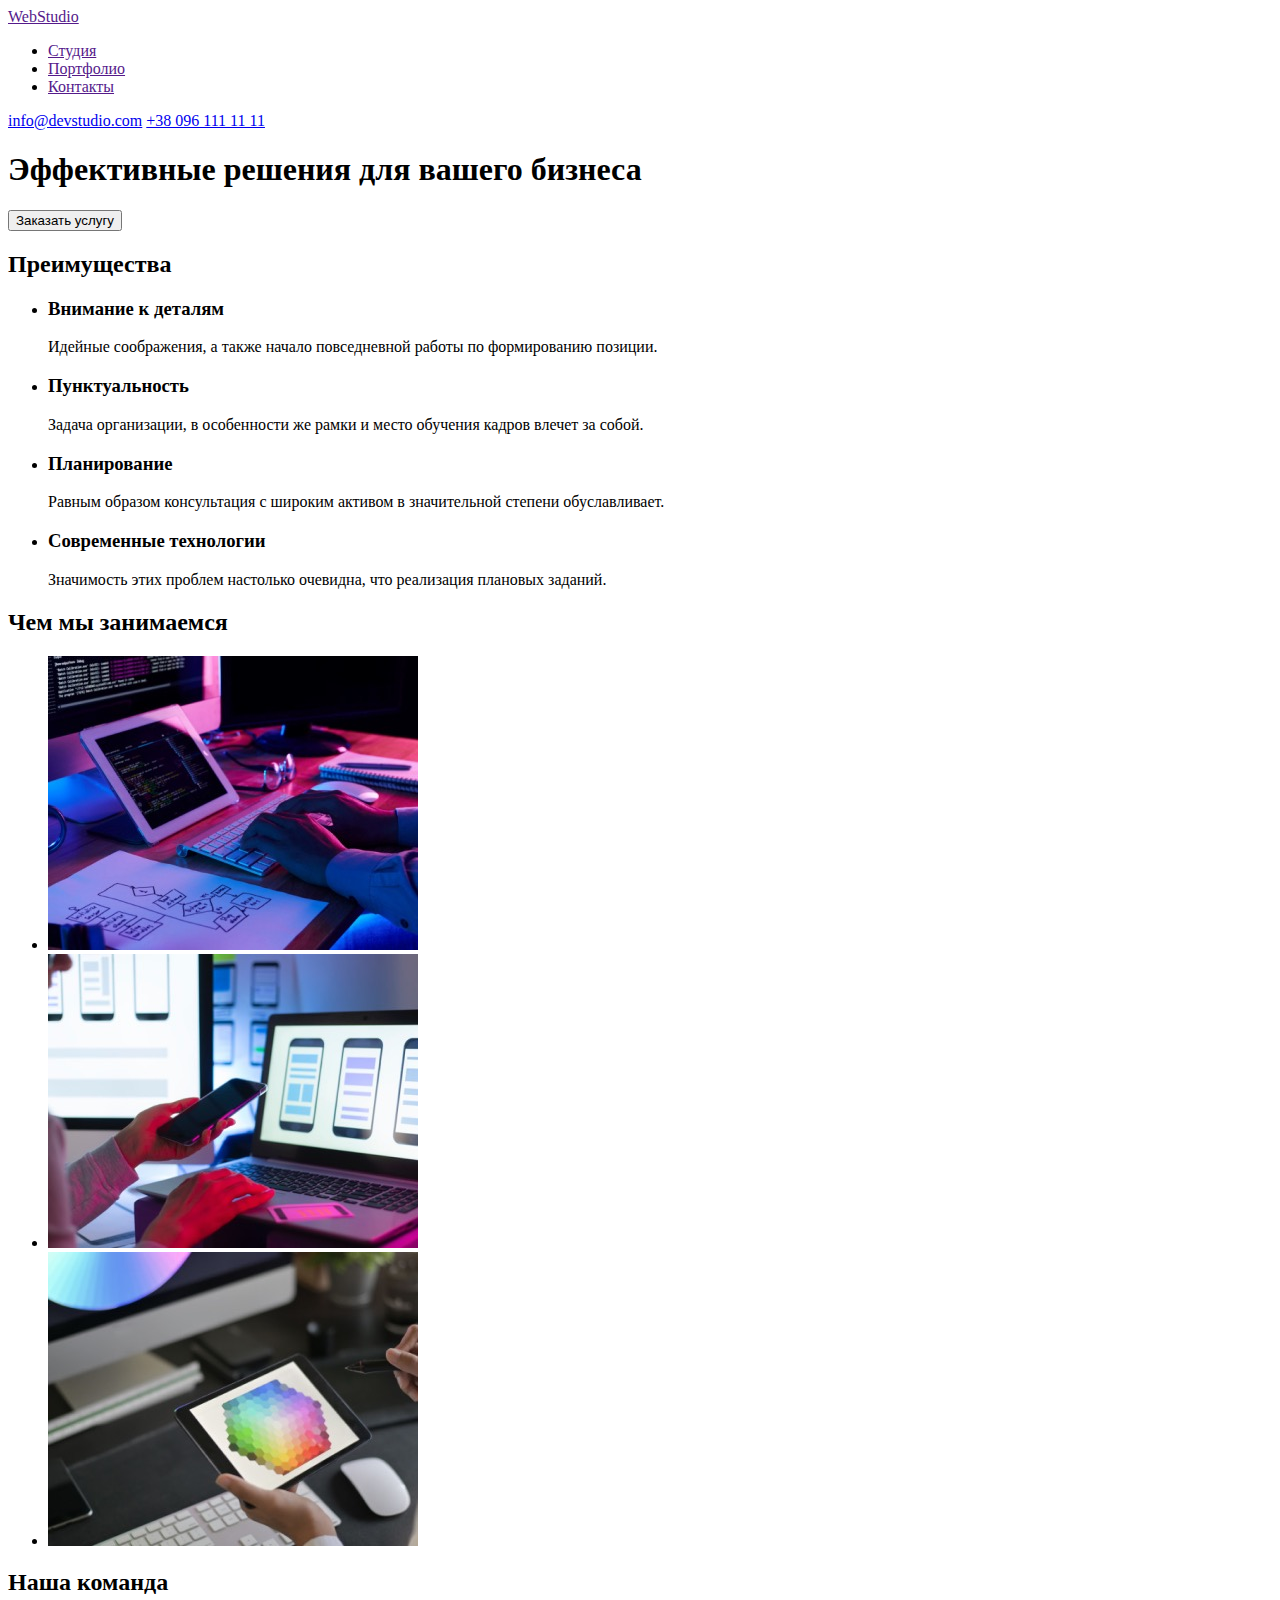
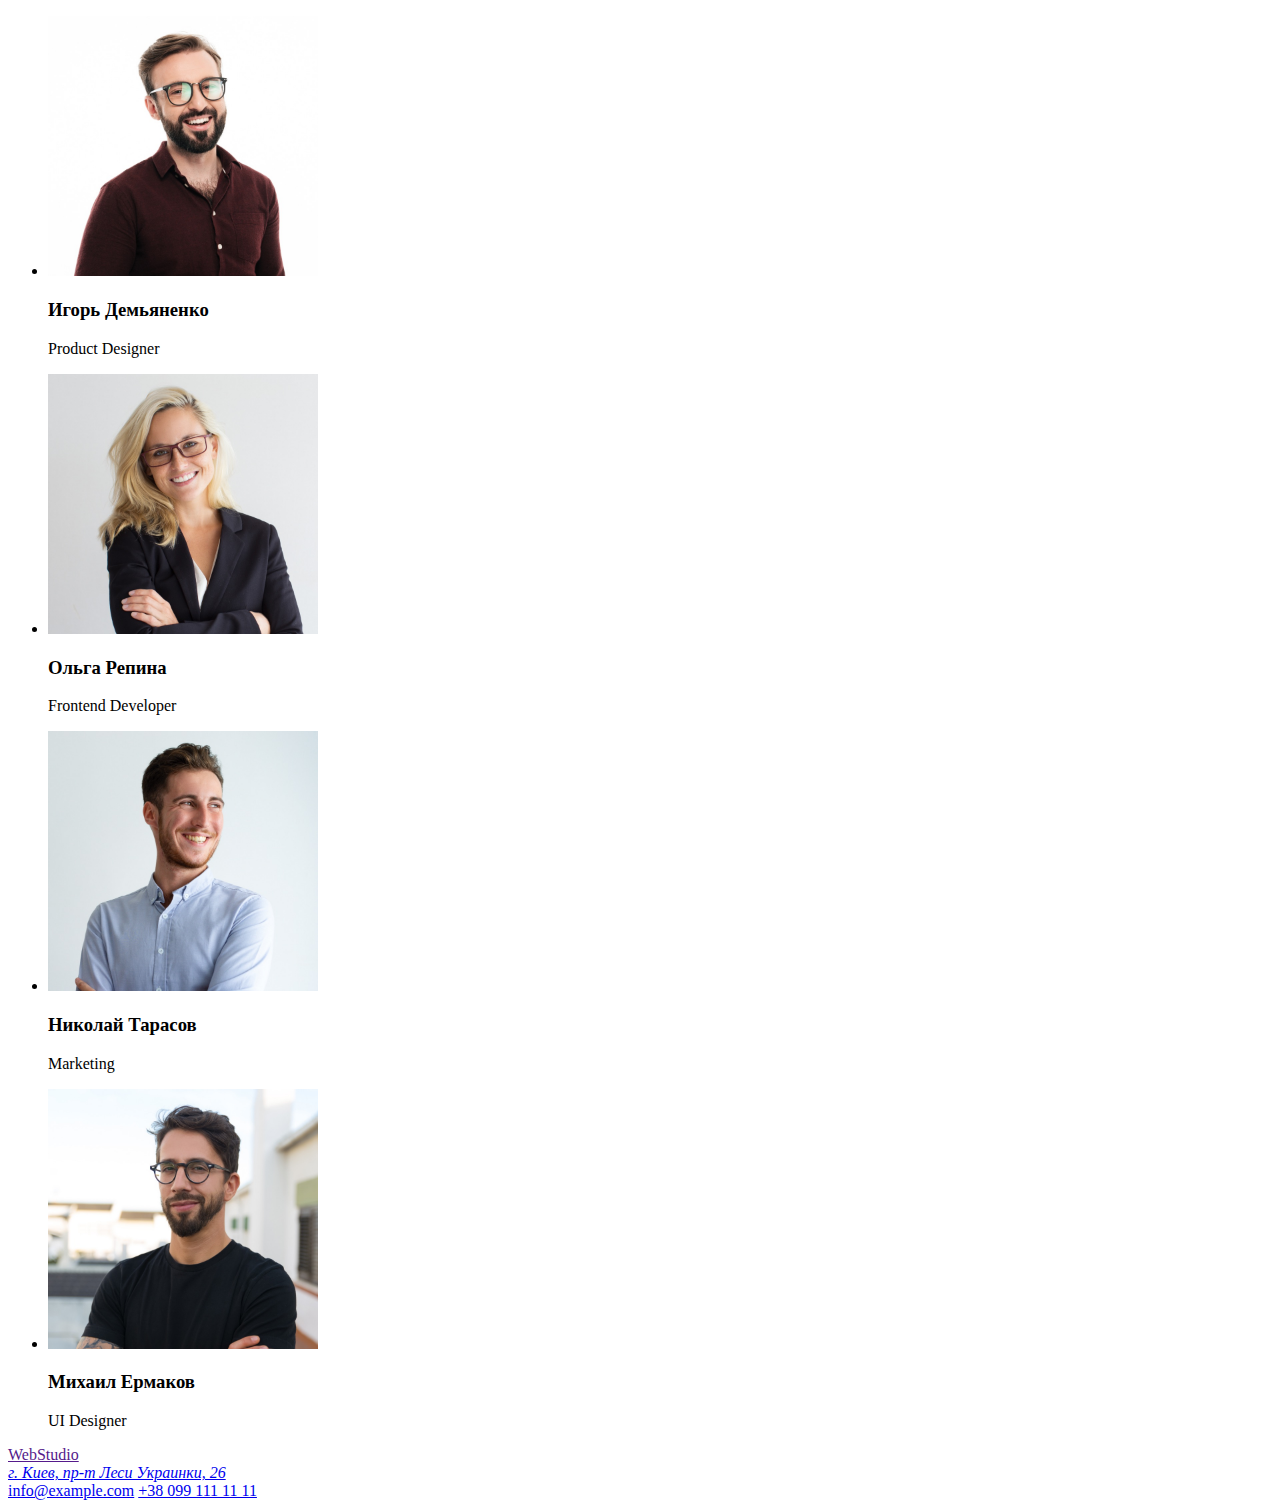
==== index.html @ b2649232 "start hw 2" ====
<!DOCTYPE html>
<html lang="ru">
<head>
    <meta charset="UTF-8">
    <meta http-equiv="X-UA-Compatible" content="IE=edge">
    <meta name="viewport" content="width=device-width, initial-scale=1.0">
    <title>WebStudio</title>
</head>

<body>
    <header>
        <nav>
            <a href="">WebStudio</a>
            <ul>
                <li><a href="">Студия</a></li>
                <li><a href="">Портфолио</a></li>
                <li><a href="">Контакты</a></li>
            </ul>
        </nav>
        <a href ="mailto:info@devstudio.com">info@devstudio.com</a>
        <a href="tel:+380961111111">+38 096 111 11 11</a>
    </header>
    <main>
        <section>
            <h1>Эффективные решения для вашего бизнеса</h1>
            <button type="button">Заказать услугу</button>
        </section>
        <section>
            <h2>Преимущества</h2>
        <ul>
            <li>
                <h3>Внимание к деталям</h3>
                <p>Идейные соображения, а также начало повседневной работы по формированию позиции.</p>
            </li>
            <li>
                <h3>Пунктуальность</h3>
                <p>Задача организации, в особенности же рамки и место обучения кадров влечет за собой.</p>
            </li>
            <li>
                <h3>Планирование</h3>
                <p>Равным образом консультация с широким активом в значительной степени обуславливает.</p>
            </li>
            <li>
                <h3>Современные технологии</h3>
                <p>Значимость этих проблем настолько очевидна, что реализация плановых заданий.</p>
            </li>
        </ul>
        </section>
        <section>
            <h2>Чем мы занимаемся</h2>
            <ul>
                <li>
                    <img src="./Img/Work/box1.jpg"
                    alt="Печать"
                    width="370"
                    />
                </li>
                <li>
                    <img
                    src="./Img/Work/box2.jpg"
                    alt="Аналитика"
                    width="370"
                    />
                </li>
                <li>
                    <img
                    src="./Img/Work/box3.jpg"
                    alt="Цвета"
                    width="370"
                    />
                </li>
            </ul>
        </section>
        <section>
            <h2>Наша команда</h2>
            <ul>
                <li>
                    <img
                        src="./Img/Team/img.jpg"
                        alt="Игорь Демьяненко"
                        width="270"
                    />
                    <h3>Игорь Демьяненко</h3>
                    <p>Product Designer</p>
                </li>
                <li>
                    <img
                        src="./Img/Team/img-1.jpg"
                        alt="Ольга Репина"
                        width="270"
                    />
                    <h3>Ольга Репина</h3>
                    <p>Frontend Developer</p>
                </li>
                <li>
                    <img
                        src="./Img/Team/img-2.jpg"
                        alt="Николай Тарасов"
                        width="270"
                    />
                    <h3>Николай Тарасов</h3>
                    <p>Marketing</p>
                </li>
                <li>
                    <img
                        src="./Img/Team/img-3.jpg"
                        alt="Михаил Ермаков"
                        width="270"
                    />
                    <h3>Михаил Ермаков</h3>
                    <p>UI Designer</p>
                </li>
            </ul>
        </section>
    </main>
    <footer>
            <a href="">WebStudio</a>
        <address>
            <a href="https://goo.gl/maps/NozThFSos2tHS6zk9">г. Киев, пр-т Леси Украинки, 26</a>
        </address>
            <a href="mailto:info@example.com">info@example.com</a>
            <a href="tel:+380991111111">+38 099 111 11 11</a>
    </footer>
</body>
</html>
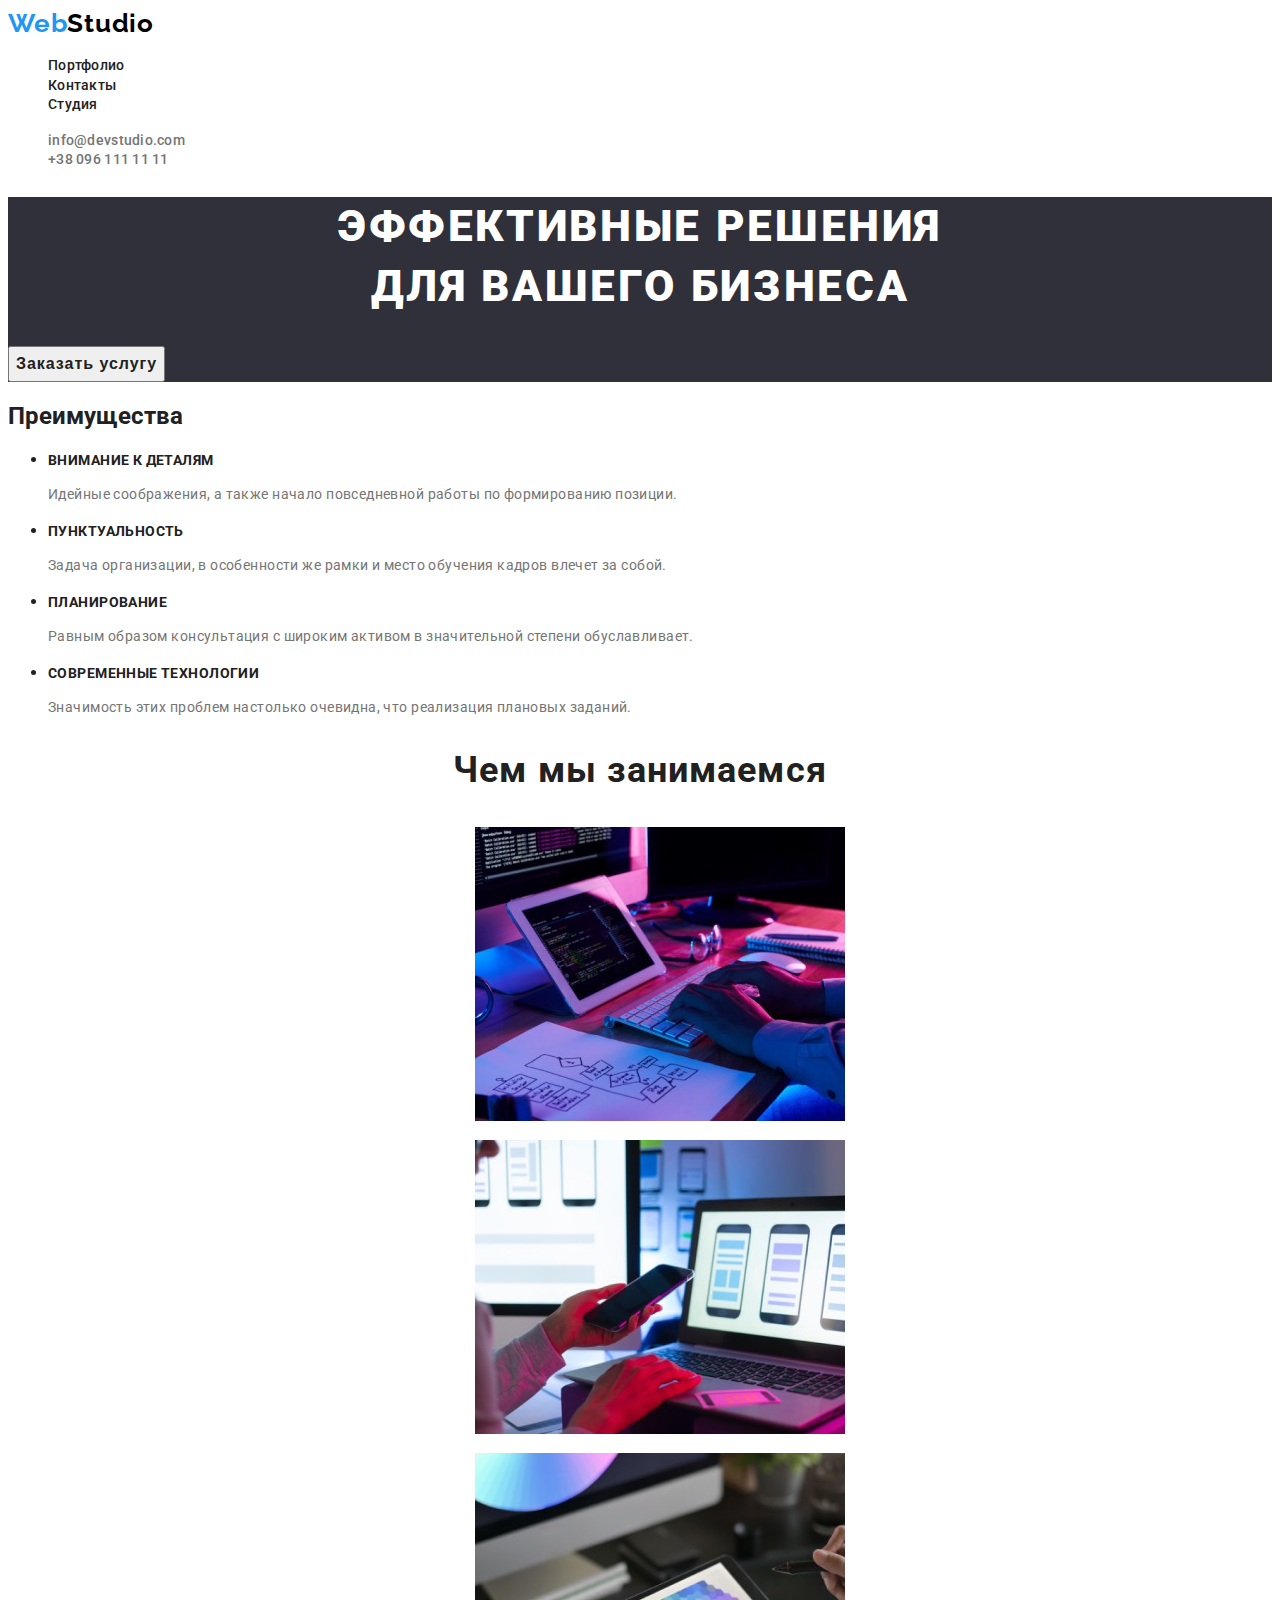
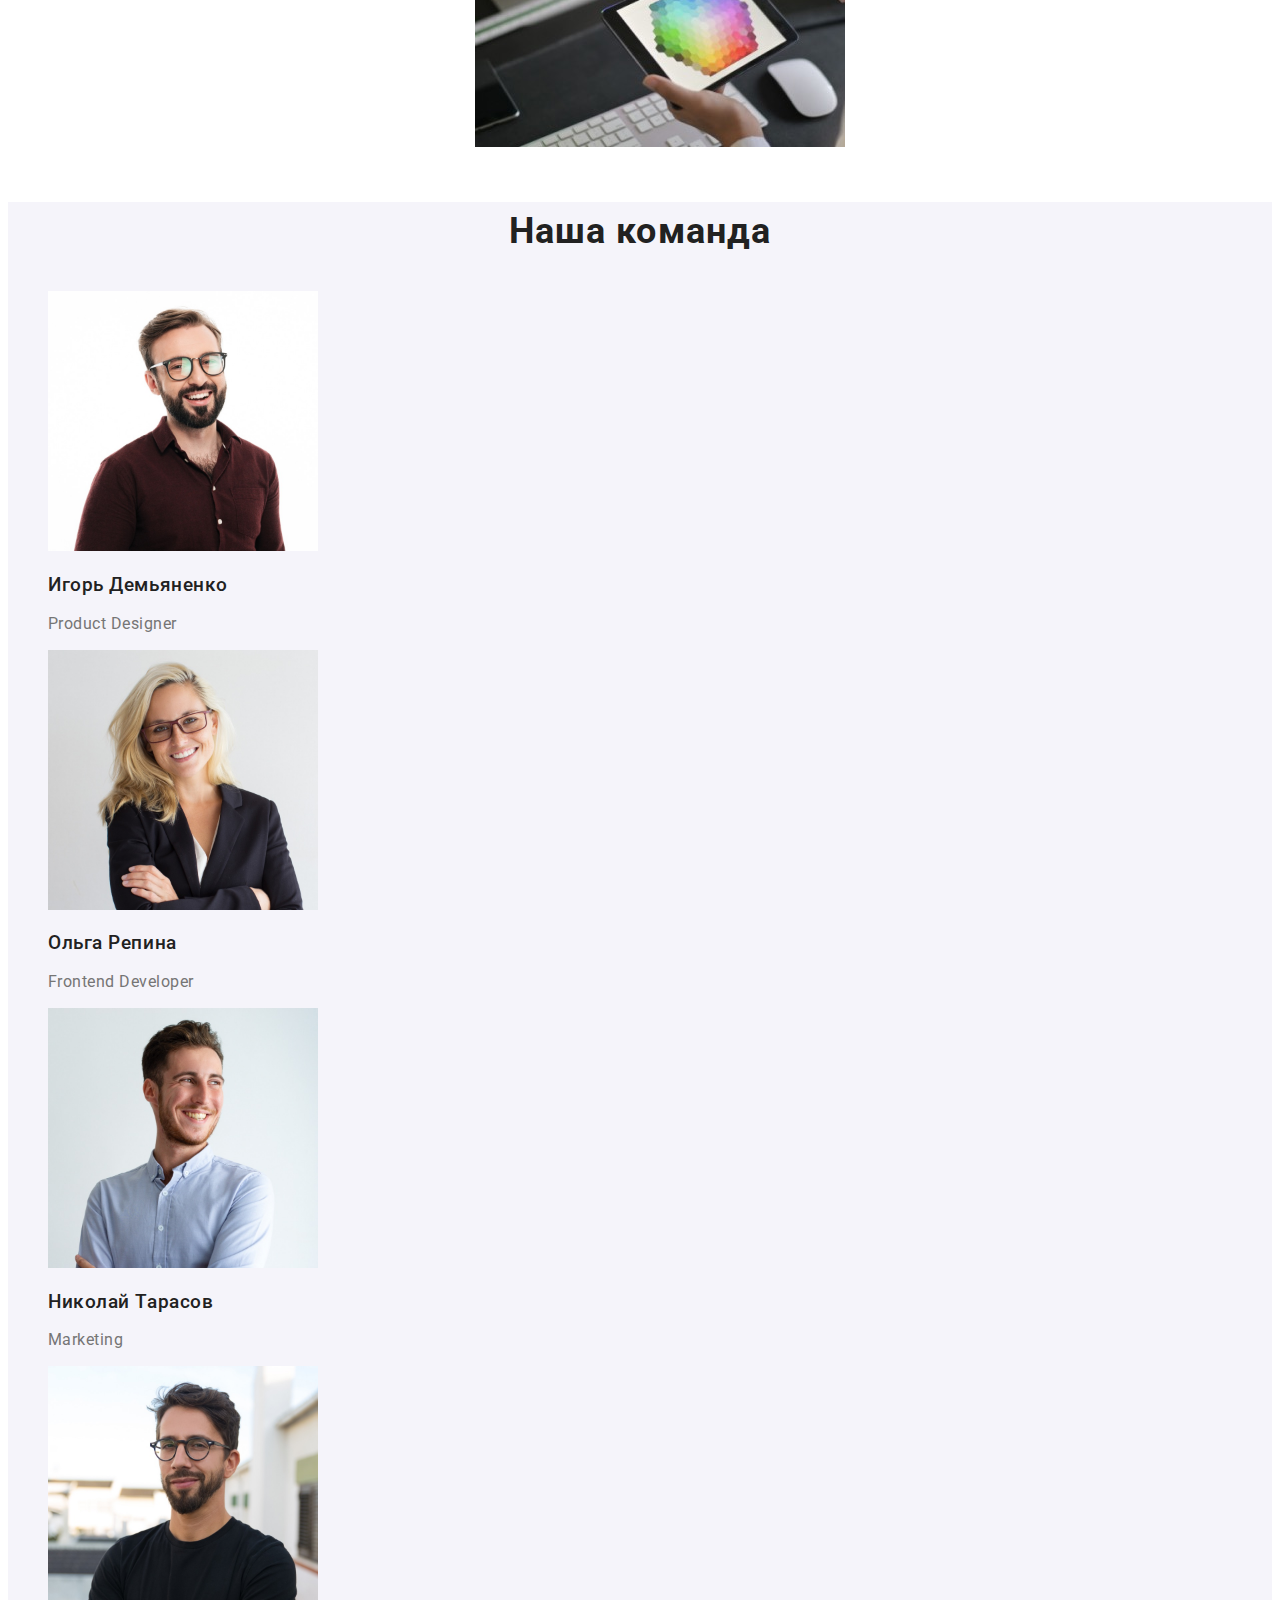
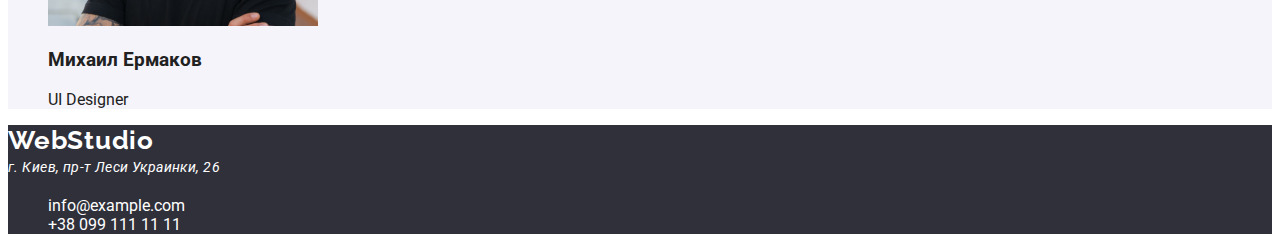
==== commit acdaaaf3: "portfolio" ====
--- a/index.html
+++ b/index.html
@@ -5,64 +5,69 @@
     <meta http-equiv="X-UA-Compatible" content="IE=edge">
     <meta name="viewport" content="width=device-width, initial-scale=1.0">
     <title>WebStudio</title>
+    <link rel="stylesheet" href="./css/style.css">
+    <link rel="preconnect" href="https://fonts.googleapis.com">
+    <link href="https://fonts.googleapis.com/css2?family=Raleway:wght@700&family=Roboto:wght@400;500;700;900&display=swap" rel="stylesheet">
 </head>
 
 <body>
-    <header>
-        <nav>
-            <a href="">WebStudio</a>
-            <ul>
-                <li><a href="">Студия</a></li>
-                <li><a href="">Портфолио</a></li>
-                <li><a href="">Контакты</a></li>
+    <header class="header">
+        <nav class="header-nav">
+            <a class="header-logo link" href="index.html"><span class="accent-logo">Web</span>Studio</a>
+            <ul class="header-list list">
+                <li><a href="portfolio.html" class="header-link link">Портфолио</a></li>
+                <li><a href="" class="header-link link">Контакты</a></li>
+                <li><a href="" class="header-link link">Студия</a></li>
             </ul>
         </nav>
-        <a href ="mailto:info@devstudio.com">info@devstudio.com</a>
-        <a href="tel:+380961111111">+38 096 111 11 11</a>
+        <ul class="header-contact-list list">
+            <li><a class="header-contact-item link" href ="mailto:info@devstudio.com">info@devstudio.com</a></li>
+            <li><a class="header-contact-item link" href="tel:+380961111111">+38 096 111 11 11</a></li>
+        </ul>
     </header>
     <main>
-        <section>
-            <h1>Эффективные решения для вашего бизнеса</h1>
-            <button type="button">Заказать услугу</button>
+        <section class="hero">
+            <h1 class="hero-title">Эффективные решения <br> для вашего бизнеса</h1>
+            <button class="hero-button" type="button">Заказать услугу</button>
         </section>
-        <section>
-            <h2>Преимущества</h2>
-        <ul>
-            <li>
-                <h3>Внимание к деталям</h3>
-                <p>Идейные соображения, а также начало повседневной работы по формированию позиции.</p>
+        <section class="benefits">
+            <h2 class="benefits-title">Преимущества</h2>
+        <ul class="benefits-list">
+            <li class="benefits-item">
+                <h3 class="benefits-item-title">Внимание к деталям</h3>
+                <p class="benefits-item-text">Идейные соображения, а также начало повседневной работы по формированию позиции.</p>
             </li>
-            <li>
-                <h3>Пунктуальность</h3>
-                <p>Задача организации, в особенности же рамки и место обучения кадров влечет за собой.</p>
+            <li class="benefits-item">
+                <h3 class="benefits-item-title">Пунктуальность</h3>
+                <p class="benefits-item-text">Задача организации, в особенности же рамки и место обучения кадров влечет за собой.</p>
             </li>
-            <li>
-                <h3>Планирование</h3>
-                <p>Равным образом консультация с широким активом в значительной степени обуславливает.</p>
+            <li class="benefits-item">
+                <h3 class="benefits-item-title">Планирование</h3>
+                <p class="benefits-item-text">Равным образом консультация с широким активом в значительной степени обуславливает.</p>
             </li>
-            <li>
-                <h3>Современные технологии</h3>
-                <p>Значимость этих проблем настолько очевидна, что реализация плановых заданий.</p>
+            <li class="benefits-item">
+                <h3 class="benefits-item-title">Современные технологии</h3>
+                <p class="benefits-item-text">Значимость этих проблем настолько очевидна, что реализация плановых заданий.</p>
             </li>
         </ul>
         </section>
-        <section>
-            <h2>Чем мы занимаемся</h2>
-            <ul>
-                <li>
+        <section class="activity">
+            <h2 class="activity-title">Чем мы занимаемся</h2>
+            <ul class="activity-list">
+                <li class="activity-item list">
                     <img src="./Img/Work/box1.jpg"
                     alt="Печать"
                     width="370"
                     />
                 </li>
-                <li>
+                <li class="activity-item list">
                     <img
                     src="./Img/Work/box2.jpg"
                     alt="Аналитика"
                     width="370"
                     />
                 </li>
-                <li>
+                <li  class="activity-item list">
                     <img
                     src="./Img/Work/box3.jpg"
                     alt="Цвета"
@@ -71,37 +76,37 @@
                 </li>
             </ul>
         </section>
-        <section>
-            <h2>Наша команда</h2>
-            <ul>
-                <li>
+        <section class="team">
+            <h2 class="team-title">Наша команда</h2>
+            <ul class="team-list list">
+                <li class="team-list-item">
                     <img
                         src="./Img/Team/img.jpg"
                         alt="Игорь Демьяненко"
                         width="270"
                     />
-                    <h3>Игорь Демьяненко</h3>
-                    <p>Product Designer</p>
+                    <h3 class="team-item-title">Игорь Демьяненко</h3>
+                    <p class="team-item-text">Product Designer</p>
                 </li>
-                <li>
+                <li class="team-list-item">
                     <img
                         src="./Img/Team/img-1.jpg"
                         alt="Ольга Репина"
                         width="270"
                     />
-                    <h3>Ольга Репина</h3>
-                    <p>Frontend Developer</p>
+                    <h3 class="team-item-title">Ольга Репина</h3>
+                    <p class="team-item-text">Frontend Developer</p>
                 </li>
-                <li>
+                <li class="team-list-item">
                     <img
                         src="./Img/Team/img-2.jpg"
                         alt="Николай Тарасов"
                         width="270"
                     />
-                    <h3>Николай Тарасов</h3>
-                    <p>Marketing</p>
+                    <h3 class="team-item-title">Николай Тарасов</h3>
+                    <p class="team-item-text">Marketing</p>
                 </li>
-                <li>
+                <li class="team-list-item">
                     <img
                         src="./Img/Team/img-3.jpg"
                         alt="Михаил Ермаков"
@@ -113,13 +118,19 @@
             </ul>
         </section>
     </main>
-    <footer>
-            <a href="">WebStudio</a>
+    <footer class="footer">
+            <a class="footer-logo link" href="index.html">WebStudio</a>
         <address>
-            <a href="https://goo.gl/maps/NozThFSos2tHS6zk9">г. Киев, пр-т Леси Украинки, 26</a>
+            <a class="footer-address link" href="https://goo.gl/maps/NozThFSos2tHS6zk9">г. Киев, пр-т Леси Украинки, 26</a>
         </address>
-            <a href="mailto:info@example.com">info@example.com</a>
-            <a href="tel:+380991111111">+38 099 111 11 11</a>
+        <ul>
+            <li class="list">
+                <a class="footer-contacts link" href="mailto:info@example.com">info@example.com</a>
+            </li>
+            <li class="list">
+            <a class="footer-contacts link" href="tel:+380991111111">+38 099 111 11 11</a>
+            </li>
+        </ul>
     </footer>
 </body>
 </html>--- a/css/style.css
+++ b/css/style.css
@@ -0,0 +1,248 @@
+:root {
+    --logo-text-header-color: #000000;
+    --logo-text-footer-color: #ffffff;
+    --nav-color: #212121;
+    --button-text-color-fist: #ffffff;
+    --button-text-color-second: #212121;
+    --main-title-color: #ffffff;
+    --second-title-color: #212121;
+    --first-text-color: #212121;
+    --second-text-color: #757575;
+    --header-contact-color: #757575;
+    --accent-color: #2196F3;
+    --background-first-color: #2F303A;
+    --background-second-color: #F5F4FA;
+    --third-text-color: #212121;
+    --fourth-text-color: #757575;
+}
+
+body {
+    font-family: "Roboto", sans-serif;
+    color: var(--first-text-color);
+}
+
+/* ___________универсальные_____________ */
+
+.list {
+    list-style: none ;
+}
+
+
+.link {
+    text-decoration: none;
+}
+
+/* ___________хедер_____________ */
+
+.header-logo {
+    font-family: "Raleway", sans-serif;
+    font-style: normal;
+    font-weight: bold;
+    font-size: 26px;
+    line-height: 1.19;
+    letter-spacing: 0.03em;
+    color: var(--logo-text-header-color);
+}
+
+.accent-logo {
+    color: var(--accent-color);
+}
+
+.header-link {
+    font-weight: 500;
+    font-size: 14px;
+    line-height: 1.33;
+    letter-spacing: 0.02em;
+
+    color: var(--nav-color)
+}
+.header-link:hover {
+    color: var(--accent-color);
+}
+.header-link:focus {
+    color: var(--accent-color);
+}
+
+.header-contact-item {
+    font-weight: 500;
+    font-size: 14px;
+    line-height: 1.14;
+    letter-spacing: 0.02em;
+    color: var(--header-contact-color)
+}
+.header-contact-item:hover {
+    color: var(--accent-color);
+}
+.header-contact-item:focus {
+    color: var(--accent-color);
+}
+
+/* ___________hero_____________ */
+
+.hero {
+    background-color: var(--background-first-color);
+}
+
+.hero-title {
+    font-weight: 900;
+    font-size: 44px;
+    line-height: 1.36;
+
+    text-align: center;
+    letter-spacing: 0.06em;
+    text-transform: uppercase;
+    color: var(--main-title-color);
+}
+
+.hero-button {
+    cursor: pointer;
+    font-weight: bold;
+    font-size: 16px;
+    line-height: 1.87;
+
+    display: flex;
+    align-items: center;
+    text-align: center;
+    letter-spacing: 0.06em;
+    color: var(--button-text-color);
+}
+
+/* ___________деятельность_____________ */
+
+.benefits-item-title {
+    font-weight: bold;
+    font-size: 14px;
+    line-height: 1.14;
+    letter-spacing: 0.03em;
+    text-transform: uppercase;
+    color: var(--first-text-color);
+}
+
+.benefits-item-text {
+    font-size: 14px;
+    line-height: 1.71;
+
+    letter-spacing: 0.03em;
+    color: var(--second-text-color);
+}
+
+/* ___________чем мы занимаемся_____________ */
+
+.activity {
+    font-weight: bold;
+    font-size: 36px;
+    line-height: 1.66;
+    text-align: center;
+    letter-spacing: 0.03em;
+    color: var(--second-title-color);
+}
+
+.activity-title {
+    font-weight: bold;
+    font-size: 36px;
+    line-height: 1.16;
+    text-align: center;
+    letter-spacing: 0.03em;
+    color: var(--second-title-color);
+}
+/* ___________team_____________ */
+
+.team {
+    background-color: var(--background-second-color);
+}
+
+.team-title {
+    font-weight: bold;
+    font-size: 36px;
+    line-height: 1.66;
+    text-align: center;
+    letter-spacing: 0.03em;
+}
+
+.team-item-title {
+    font-weight: 500;
+    font-size: 16;
+    line-height: 1.18;
+    letter-spacing: 0.03em;
+    color: var(--third-text-color);
+}
+
+.team-item-text {
+    font-size: 16px;
+    line-height: 1.18;
+    letter-spacing: 0.03em;
+    color: var(--fourth-text-color);
+}
+
+/* ___________footer_____________ */
+.footer {
+    background-color: var(--background-first-color);
+}
+
+.footer-logo {
+    font-family: "Raleway", sans-serif;
+    font-style: normal;
+    font-weight: bold;
+    font-size: 26px;
+    line-height: 1.19;
+
+    letter-spacing: 0.03em;
+    color: var(--logo-text-footer-color);
+}
+
+.footer-address {
+    font-size: 14px;
+    line-height: 1.71;
+
+    letter-spacing: 0.03em;
+    color: var(--logo-text-footer-color);
+}
+
+.footer-contacts {
+    color: var(--logo-text-footer-color)
+}
+.footer-contacts:hover {
+    color: var(--accent-color);
+}
+.footer-contacts:focus {
+    color: var(--accent-color);
+}
+
+
+/* ___________PORTFOLIO_____________ */
+
+.project-button {
+    cursor: pointer;
+    font-weight: 500;
+    font-size: 16px;
+    line-height: 1.62;
+
+    text-align: center;
+    letter-spacing: 0.03em;
+    color: var(--button-text-color-second)
+}
+.project-button:hover {
+    color: var(--button-text-color-fist);
+}
+.project-button:focus {
+    color: var(--button-text-color-fist);
+}
+
+.results-item-title {
+    font-weight: bold;
+    font-size: 18px;
+    line-height: 2;
+
+    letter-spacing: 0.06em;
+    color: var(--first-text-color);
+}
+
+.results-item-text {
+    font-size: 16px;
+    line-height: 1.87;
+
+    letter-spacing: 0.03em;
+    color: var(--second-text-color);
+}
+
+
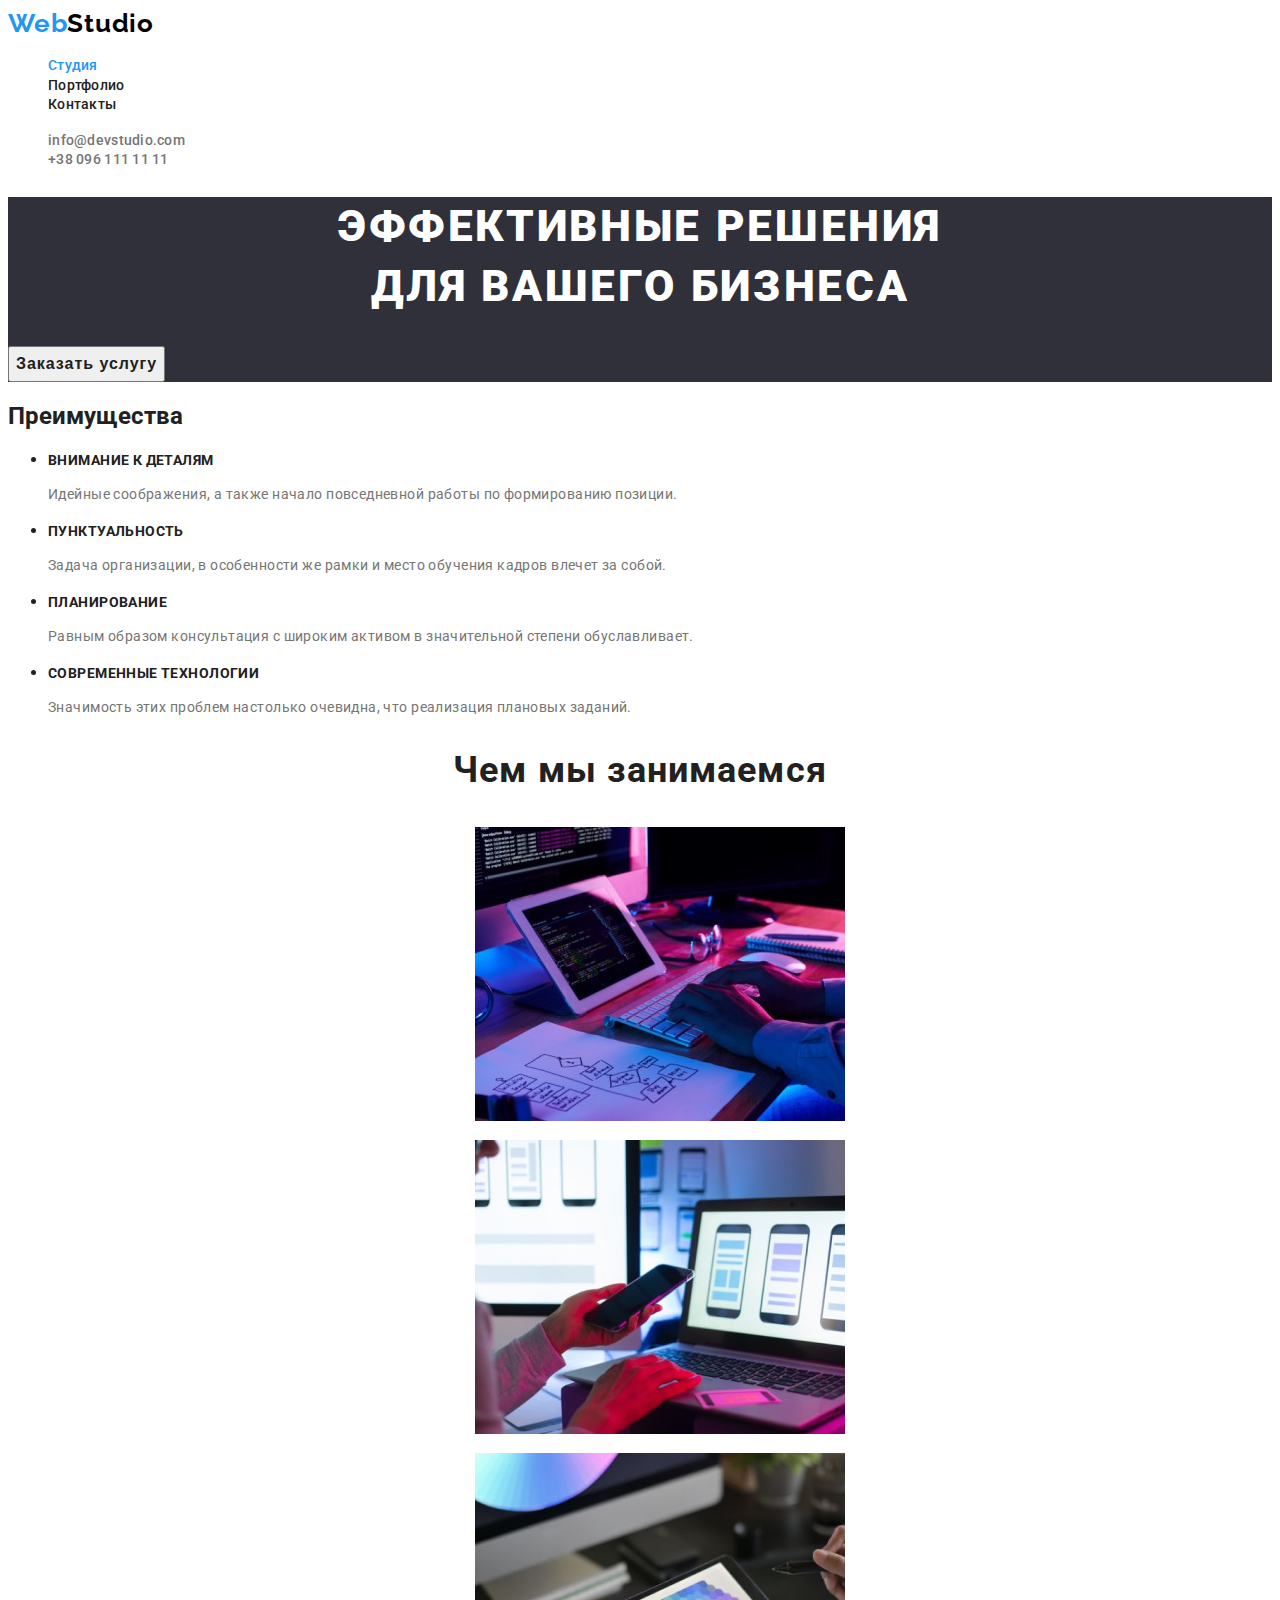
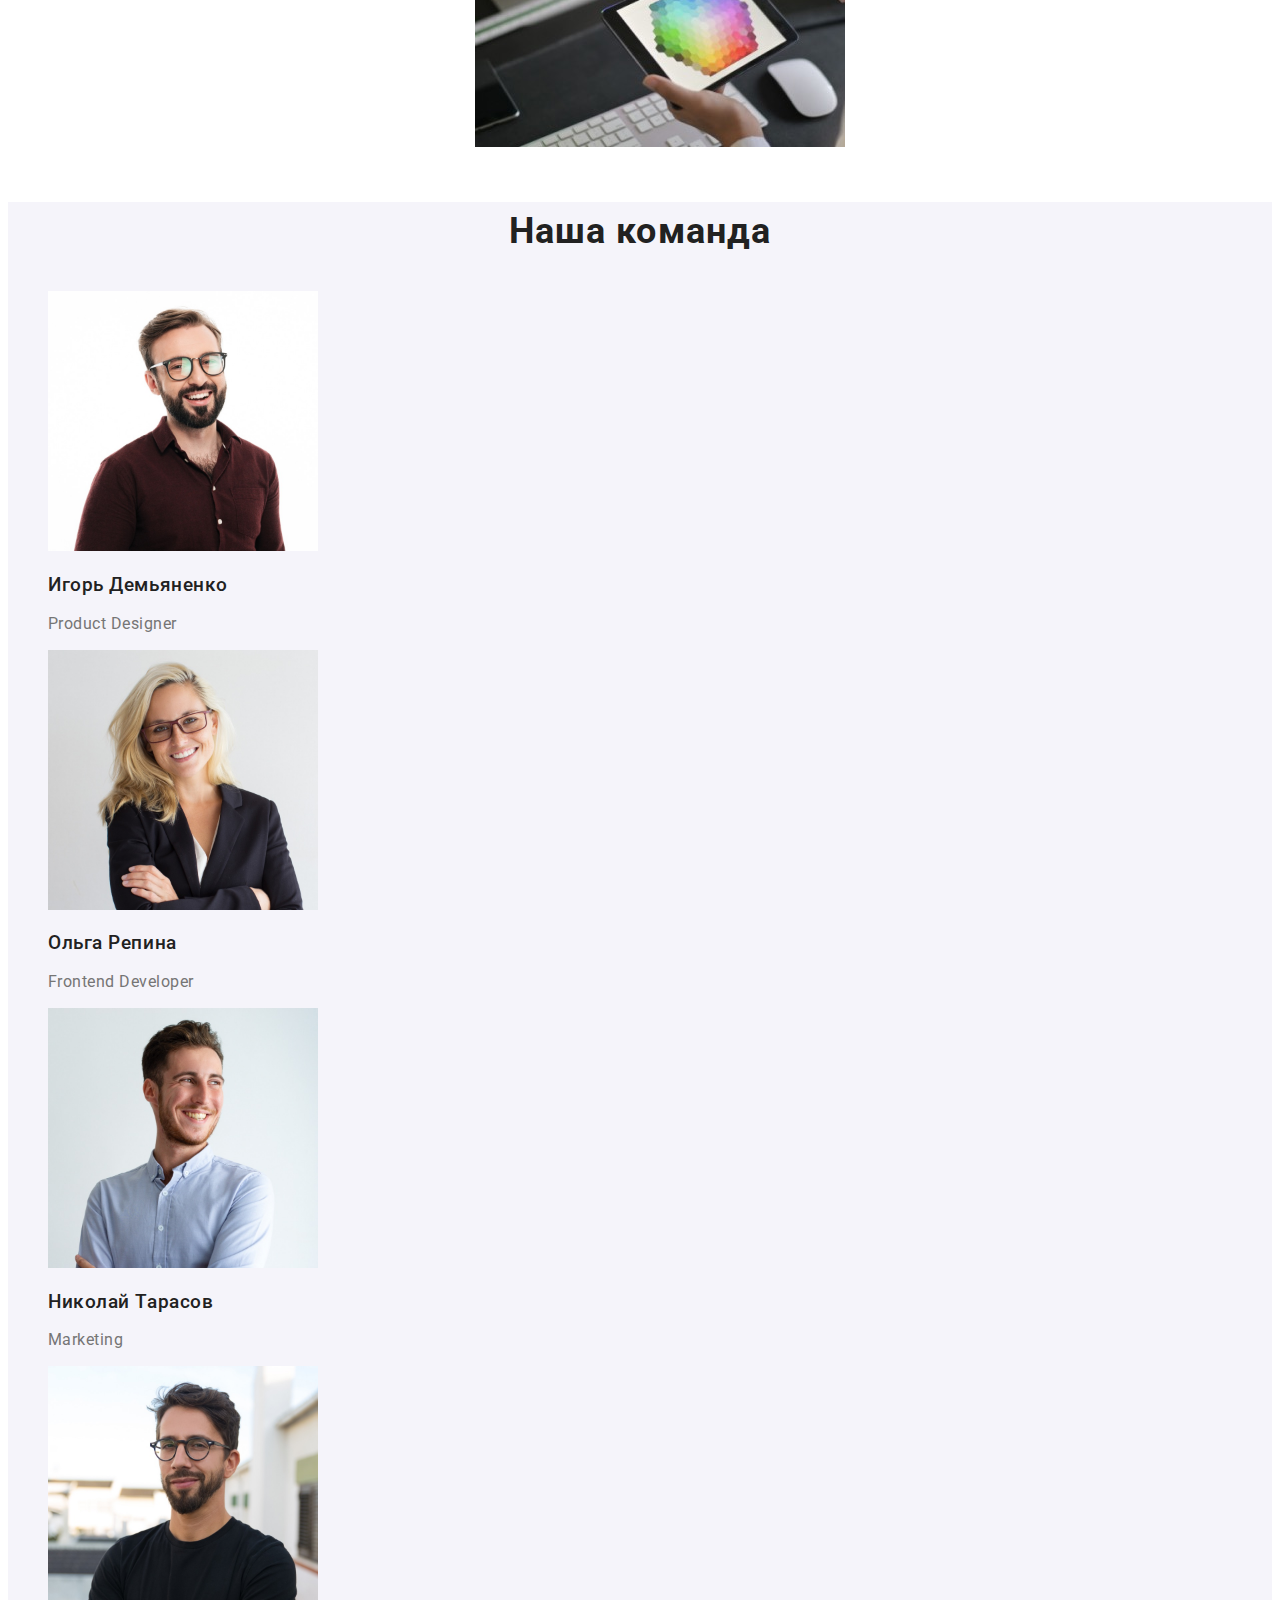
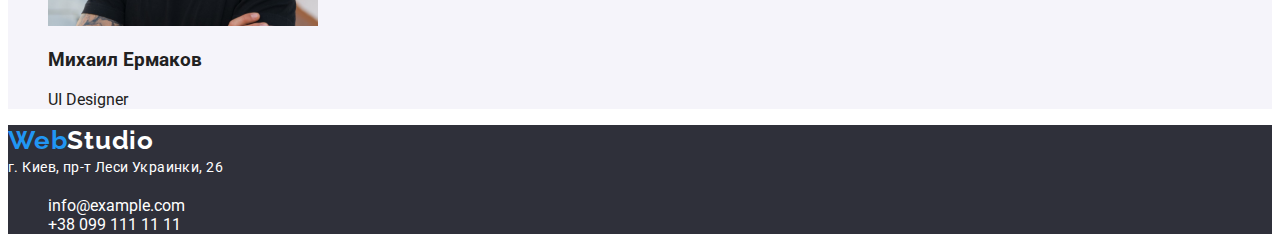
==== commit 4c742a51: "Коррекция хедера и футера" ====
--- a/index.html
+++ b/index.html
@@ -4,7 +4,7 @@
     <meta charset="UTF-8">
     <meta http-equiv="X-UA-Compatible" content="IE=edge">
     <meta name="viewport" content="width=device-width, initial-scale=1.0">
-    <title>WebStudio</title>
+    <title>Студия</title>
     <link rel="stylesheet" href="./css/style.css">
     <link rel="preconnect" href="https://fonts.googleapis.com">
     <link href="https://fonts.googleapis.com/css2?family=Raleway:wght@700&family=Roboto:wght@400;500;700;900&display=swap" rel="stylesheet">
@@ -15,9 +15,9 @@
         <nav class="header-nav">
             <a class="header-logo link" href="index.html"><span class="accent-logo">Web</span>Studio</a>
             <ul class="header-list list">
+                <li><a href="index.html" class="header-link current link">Студия</a></li>
                 <li><a href="portfolio.html" class="header-link link">Портфолио</a></li>
                 <li><a href="" class="header-link link">Контакты</a></li>
-                <li><a href="" class="header-link link">Студия</a></li>
             </ul>
         </nav>
         <ul class="header-contact-list list">
@@ -119,8 +119,8 @@
         </section>
     </main>
     <footer class="footer">
-            <a class="footer-logo link" href="index.html">WebStudio</a>
-        <address>
+            <a class="footer-logo link" href="index.html"><span class="accent-logo">Web</span>Studio</a>
+        <address class="address">
             <a class="footer-address link" href="https://goo.gl/maps/NozThFSos2tHS6zk9">г. Киев, пр-т Леси Украинки, 26</a>
         </address>
         <ul>
--- a/css/style.css
+++ b/css/style.css
@@ -48,12 +48,15 @@
     color: var(--accent-color);
 }
 
+.header-list .link.current {
+    color: var(--accent-color);
+}
+
 .header-link {
     font-weight: 500;
     font-size: 14px;
     line-height: 1.33;
     letter-spacing: 0.02em;
-
     color: var(--nav-color)
 }
 .header-link:hover {
@@ -245,4 +248,8 @@
     color: var(--second-text-color);
 }
 
-
+.address {
+    font-style: normal
+}
+
+
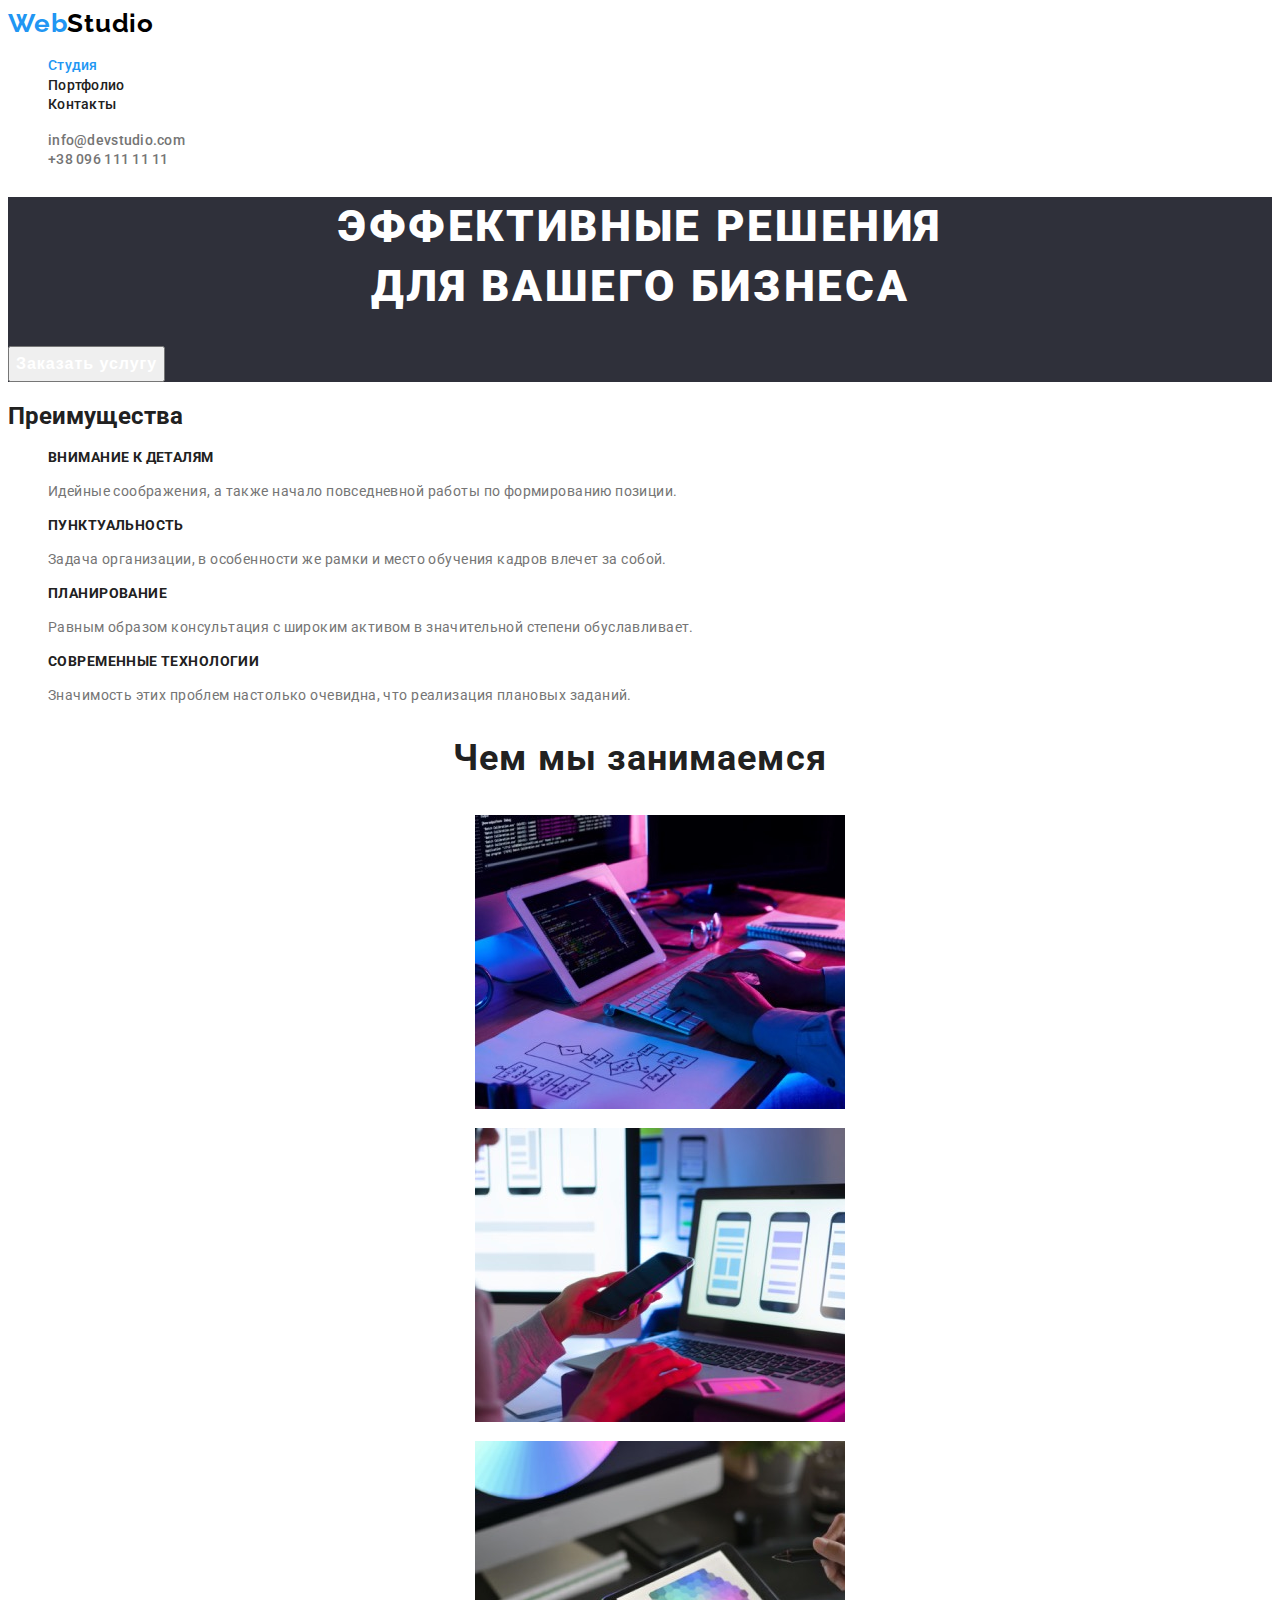
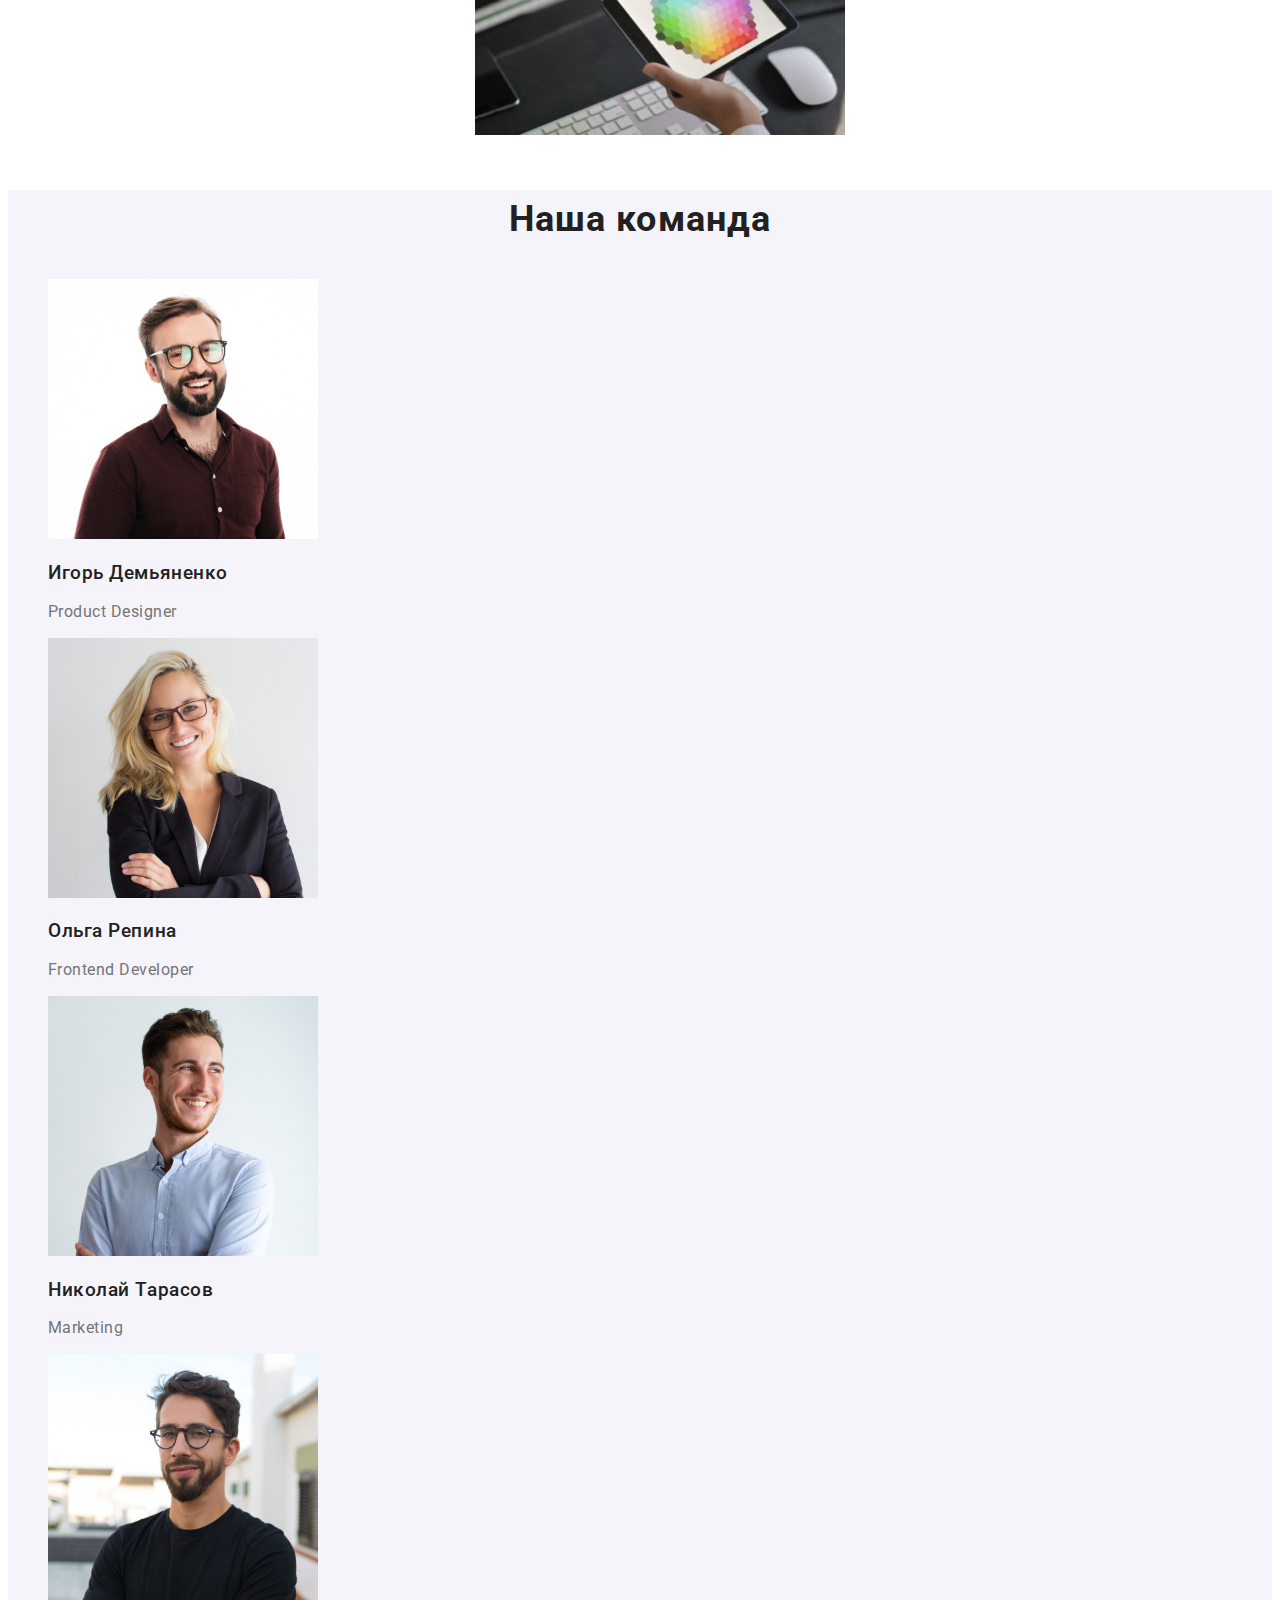
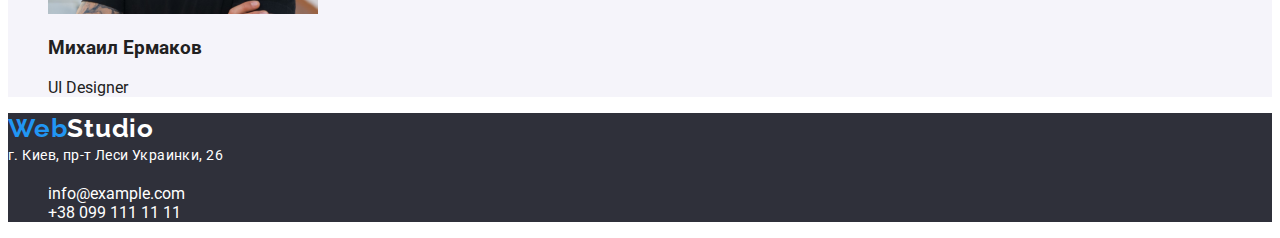
==== commit e28c8657: "смена bold на 700" ====
--- a/index.html
+++ b/index.html
@@ -32,7 +32,7 @@
         </section>
         <section class="benefits">
             <h2 class="benefits-title">Преимущества</h2>
-        <ul class="benefits-list">
+        <ul class="benefits-list list">
             <li class="benefits-item">
                 <h3 class="benefits-item-title">Внимание к деталям</h3>
                 <p class="benefits-item-text">Идейные соображения, а также начало повседневной работы по формированию позиции.</p>
--- a/css/style.css
+++ b/css/style.css
@@ -37,7 +37,7 @@
 .header-logo {
     font-family: "Raleway", sans-serif;
     font-style: normal;
-    font-weight: bold;
+    font-weight: 700;
     font-size: 26px;
     line-height: 1.19;
     letter-spacing: 0.03em;
@@ -99,7 +99,7 @@
 
 .hero-button {
     cursor: pointer;
-    font-weight: bold;
+    font-weight: 700;
     font-size: 16px;
     line-height: 1.87;
 
@@ -107,13 +107,13 @@
     align-items: center;
     text-align: center;
     letter-spacing: 0.06em;
-    color: var(--button-text-color);
+    color: var(--button-text-color-fist);
 }
 
 /* ___________деятельность_____________ */
 
 .benefits-item-title {
-    font-weight: bold;
+    font-weight: 700;
     font-size: 14px;
     line-height: 1.14;
     letter-spacing: 0.03em;
@@ -124,7 +124,6 @@
 .benefits-item-text {
     font-size: 14px;
     line-height: 1.71;
-
     letter-spacing: 0.03em;
     color: var(--second-text-color);
 }
@@ -132,7 +131,7 @@
 /* ___________чем мы занимаемся_____________ */
 
 .activity {
-    font-weight: bold;
+    font-weight: 700;
     font-size: 36px;
     line-height: 1.66;
     text-align: center;
@@ -141,7 +140,7 @@
 }
 
 .activity-title {
-    font-weight: bold;
+    font-weight: 700;
     font-size: 36px;
     line-height: 1.16;
     text-align: center;
@@ -155,7 +154,7 @@
 }
 
 .team-title {
-    font-weight: bold;
+    font-weight: 700;
     font-size: 36px;
     line-height: 1.66;
     text-align: center;
@@ -185,7 +184,7 @@
 .footer-logo {
     font-family: "Raleway", sans-serif;
     font-style: normal;
-    font-weight: bold;
+    font-weight: 700;
     font-size: 26px;
     line-height: 1.19;
 
@@ -232,7 +231,7 @@
 }
 
 .results-item-title {
-    font-weight: bold;
+    font-weight: 700;
     font-size: 18px;
     line-height: 2;
 
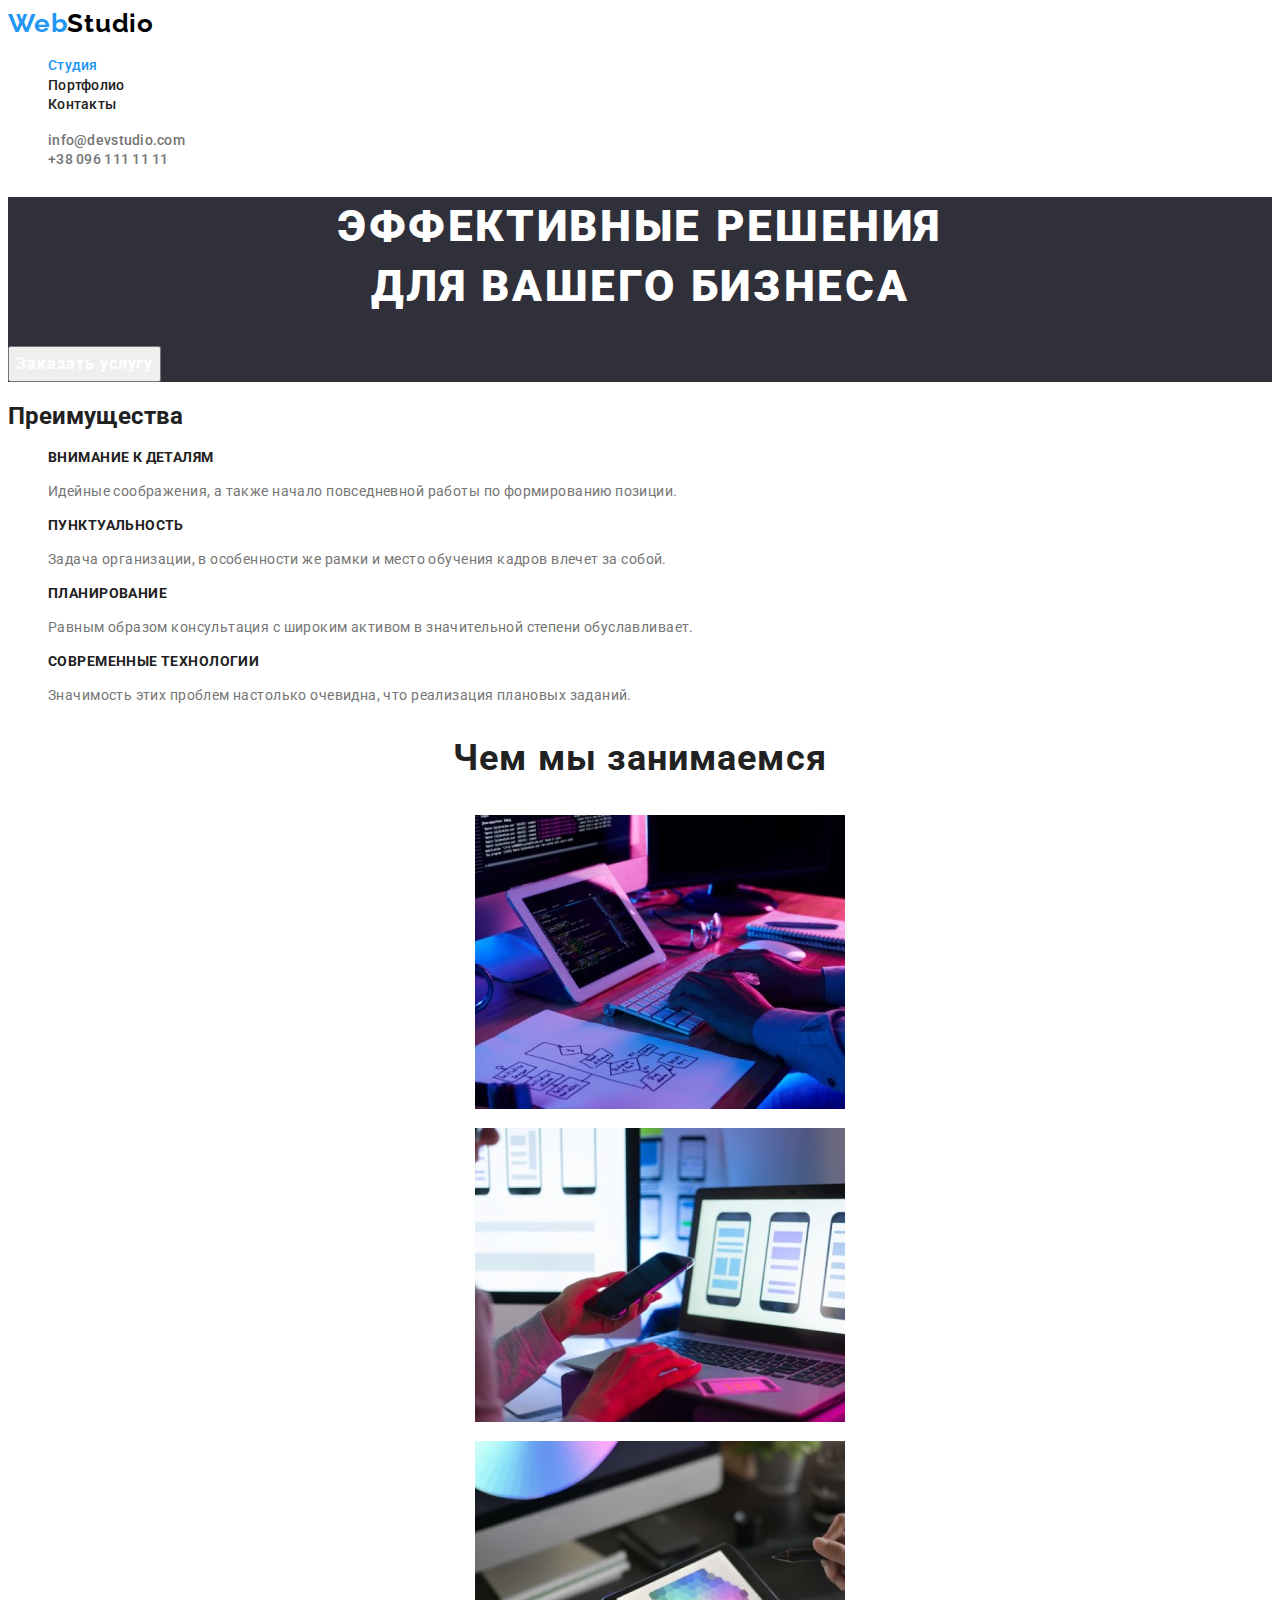
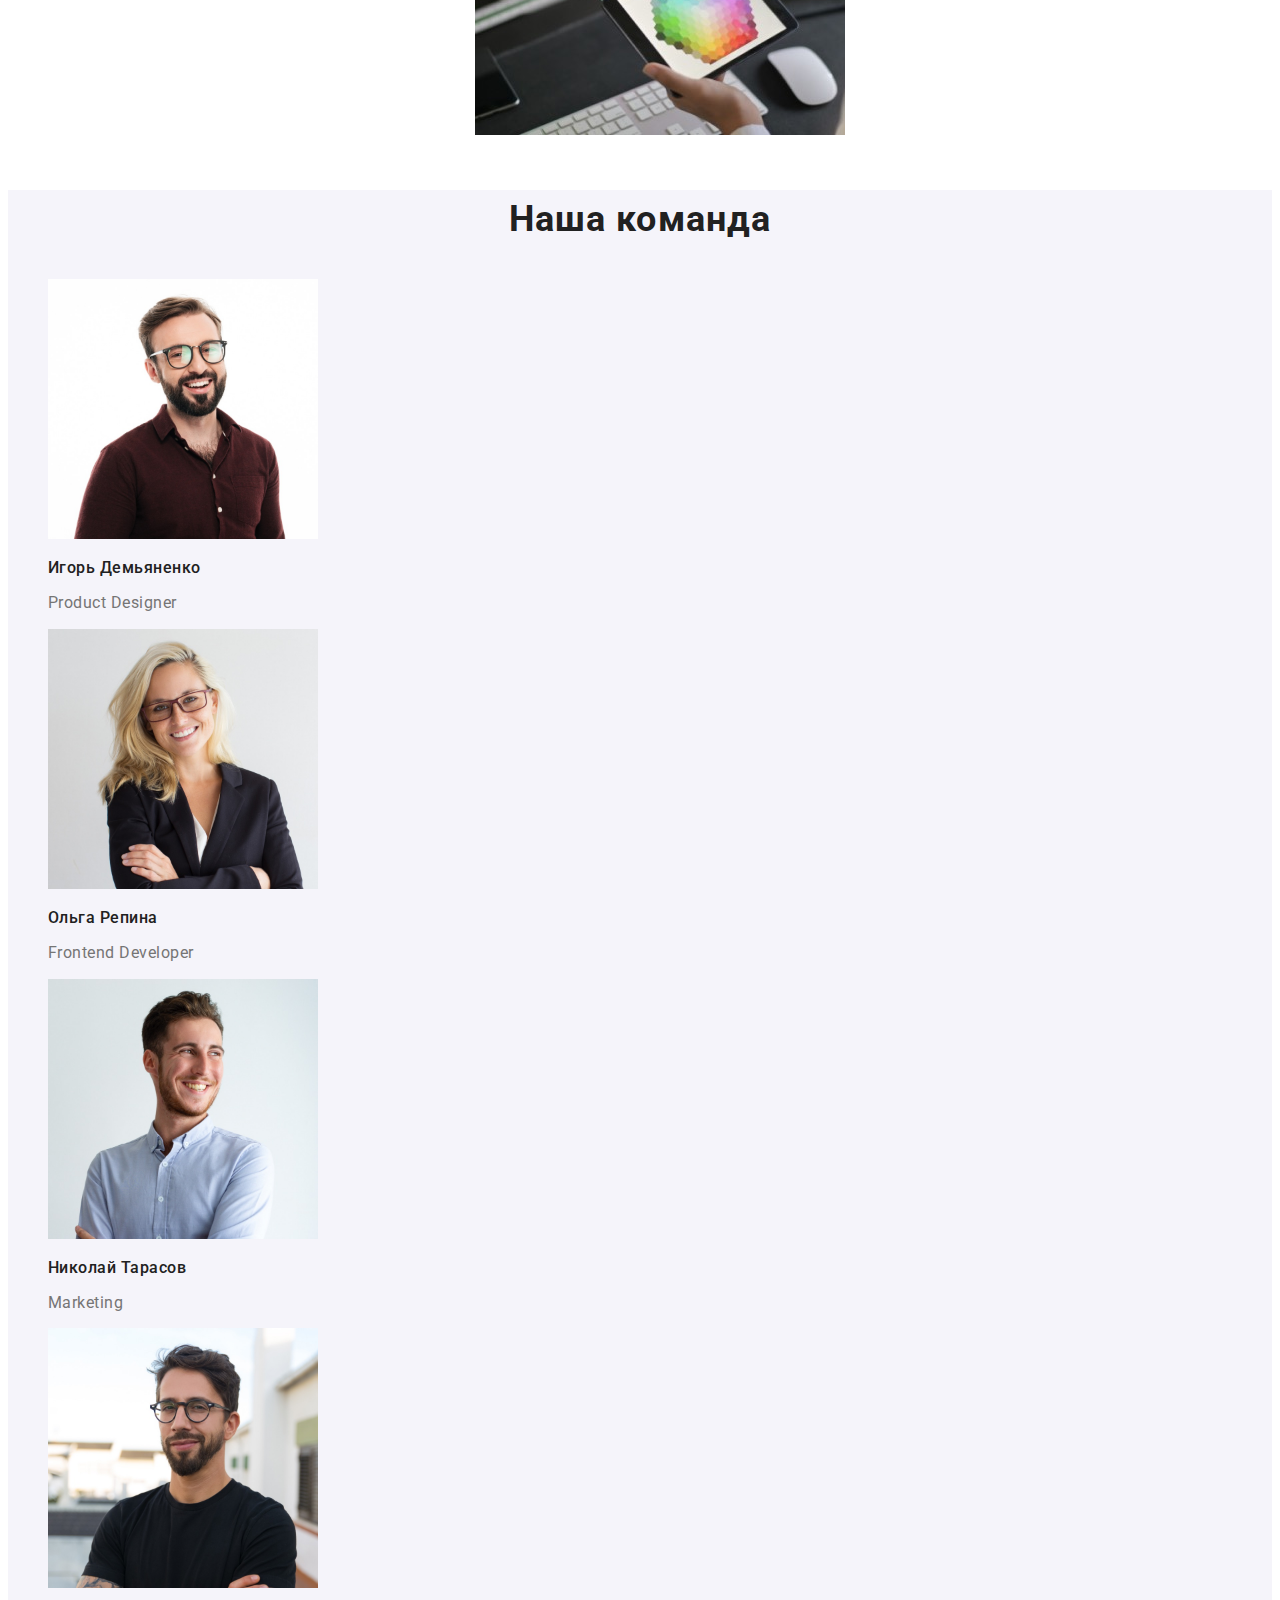
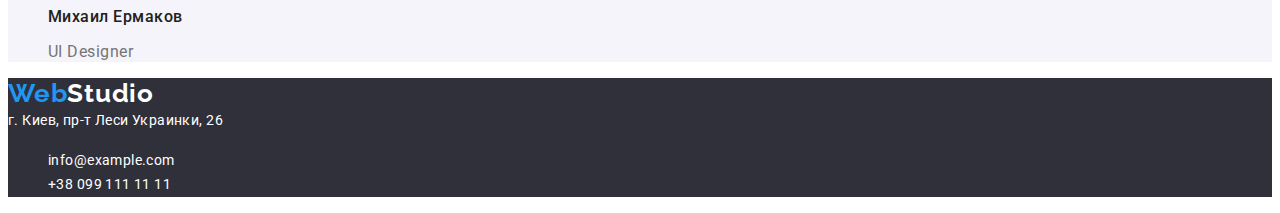
==== commit 6cb240b4: "правки" ====
--- a/index.html
+++ b/index.html
@@ -112,8 +112,8 @@
                         alt="Михаил Ермаков"
                         width="270"
                     />
-                    <h3>Михаил Ермаков</h3>
-                    <p>UI Designer</p>
+                    <h3 class="team-item-title">Михаил Ермаков</h3>
+                    <p class="team-item-text">UI Designer</p>
                 </li>
             </ul>
         </section>
--- a/css/style.css
+++ b/css/style.css
@@ -98,6 +98,8 @@
 }
 
 .hero-button {
+    font-family: "Roboto", sans-serif;
+    font-style: normal;
     cursor: pointer;
     font-weight: 700;
     font-size: 16px;
@@ -163,7 +165,7 @@
 
 .team-item-title {
     font-weight: 500;
-    font-size: 16;
+    font-size: 16px;
     line-height: 1.18;
     letter-spacing: 0.03em;
     color: var(--third-text-color);
@@ -201,6 +203,13 @@
 }
 
 .footer-contacts {
+    /* <!--------ВОТ ТУТ-----------> */
+    
+    font-weight: normal;
+    font-size: 14px;
+    line-height: 1.71;
+
+letter-spacing: 0.03em;
     color: var(--logo-text-footer-color)
 }
 .footer-contacts:hover {
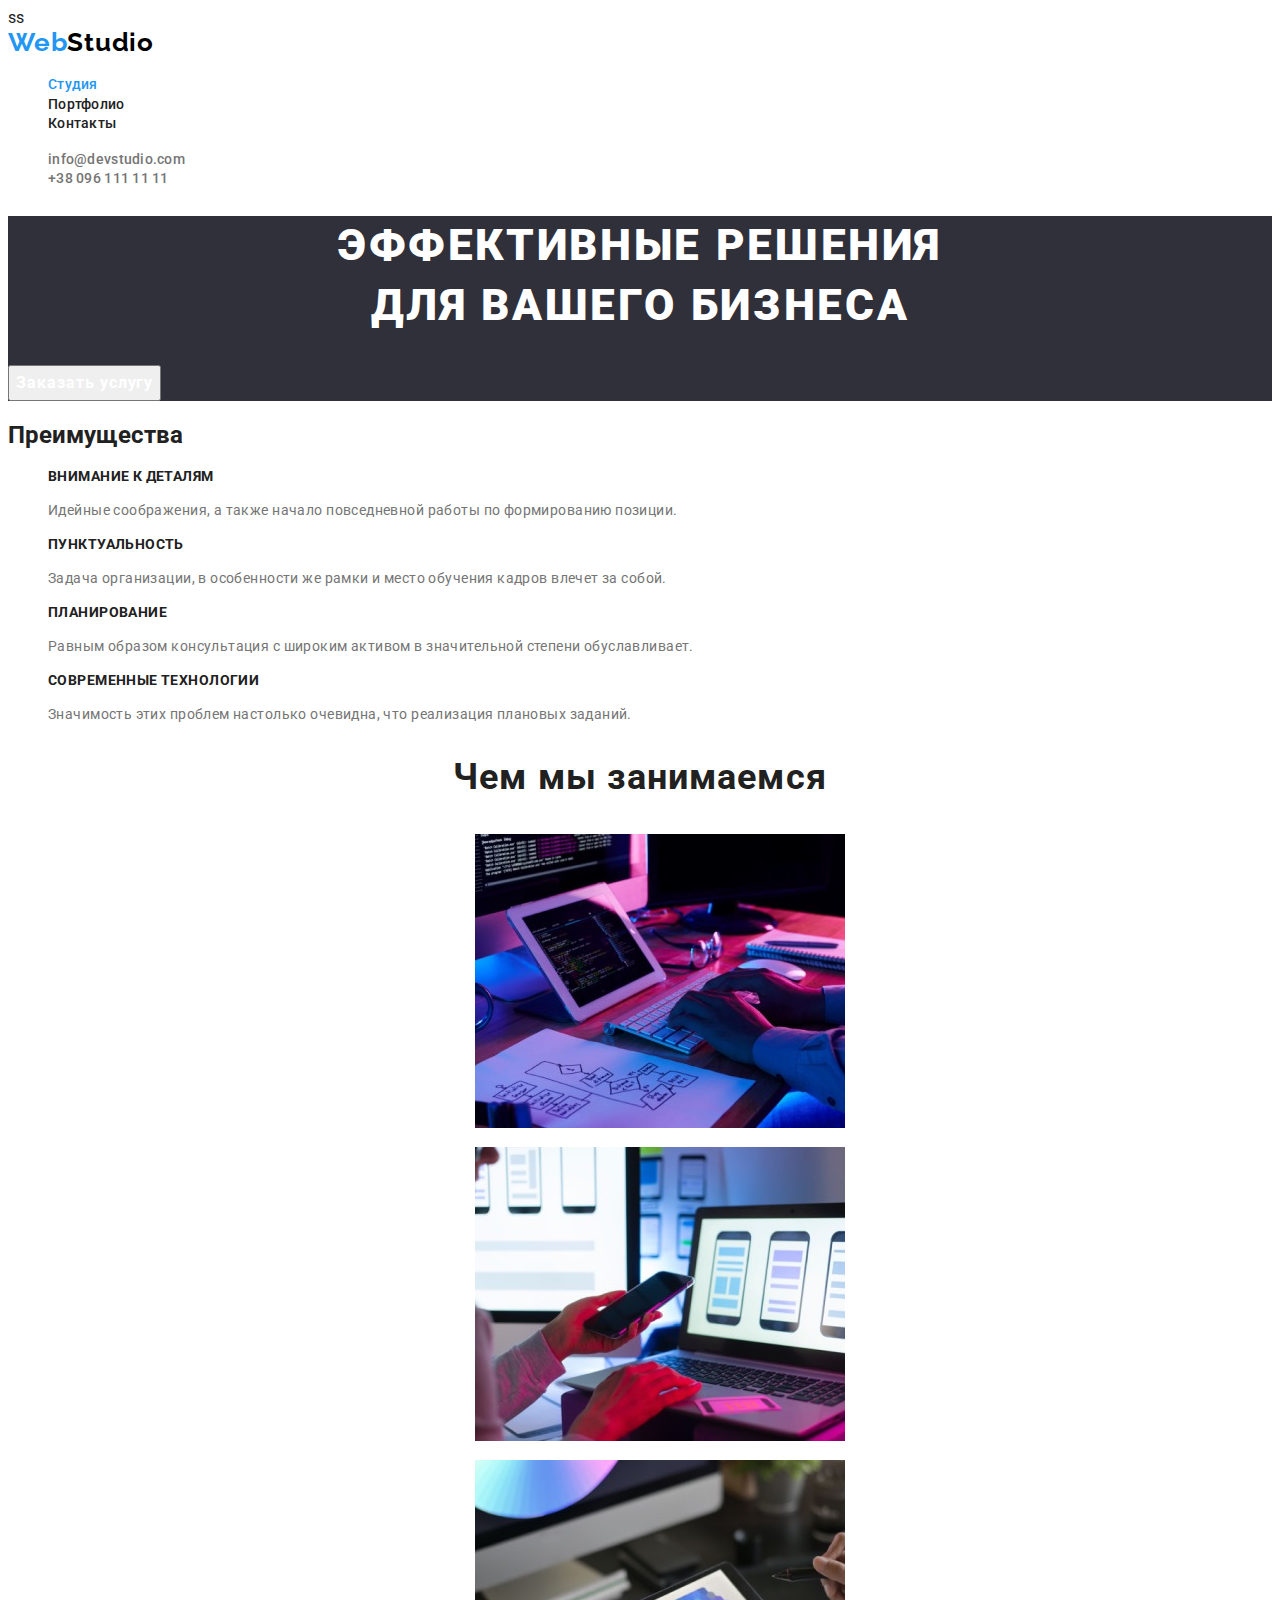
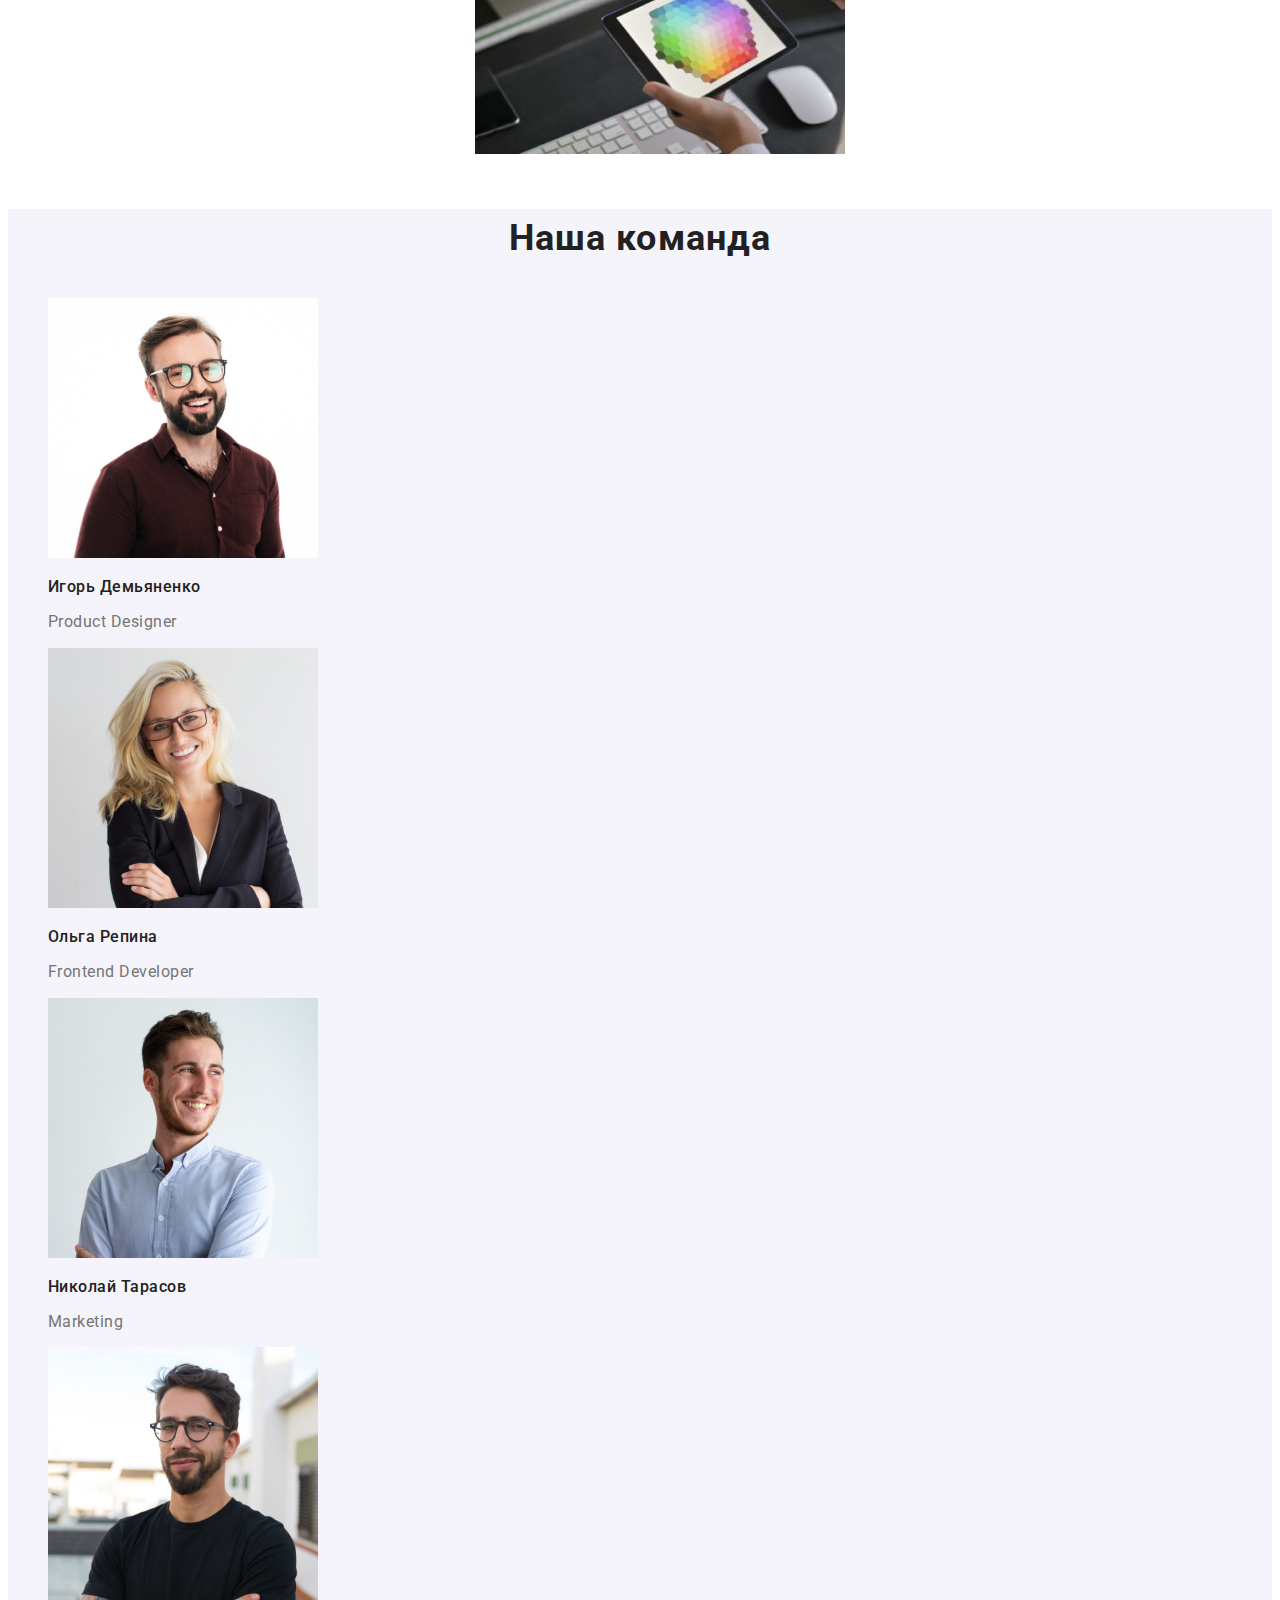
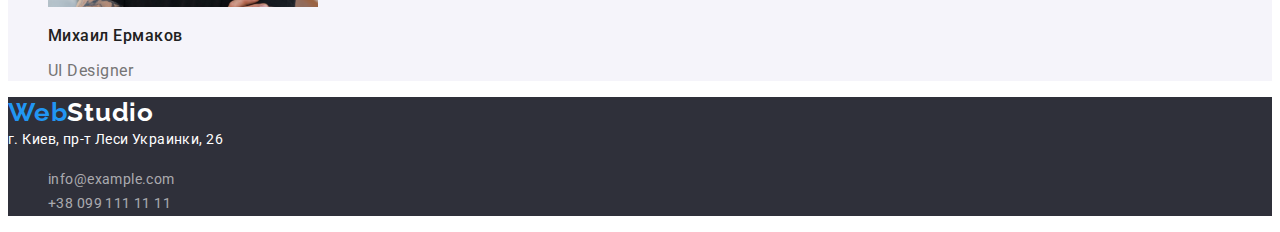
==== commit 465cd122: "ss" ====
--- a/index.html
+++ b/index.html
@@ -9,7 +9,7 @@
     <link rel="preconnect" href="https://fonts.googleapis.com">
     <link href="https://fonts.googleapis.com/css2?family=Raleway:wght@700&family=Roboto:wght@400;500;700;900&display=swap" rel="stylesheet">
 </head>
-
+ss
 <body>
     <header class="header">
         <nav class="header-nav">
--- a/css/style.css
+++ b/css/style.css
@@ -203,14 +203,12 @@
 }
 
 .footer-contacts {
-    /* <!--------ВОТ ТУТ-----------> */
-    
-    font-weight: normal;
+    color: rgba(255, 255, 255, 0.6);
+    font-weight: 400;
     font-size: 14px;
     line-height: 1.71;
 
 letter-spacing: 0.03em;
-    color: var(--logo-text-footer-color)
 }
 .footer-contacts:hover {
     color: var(--accent-color);
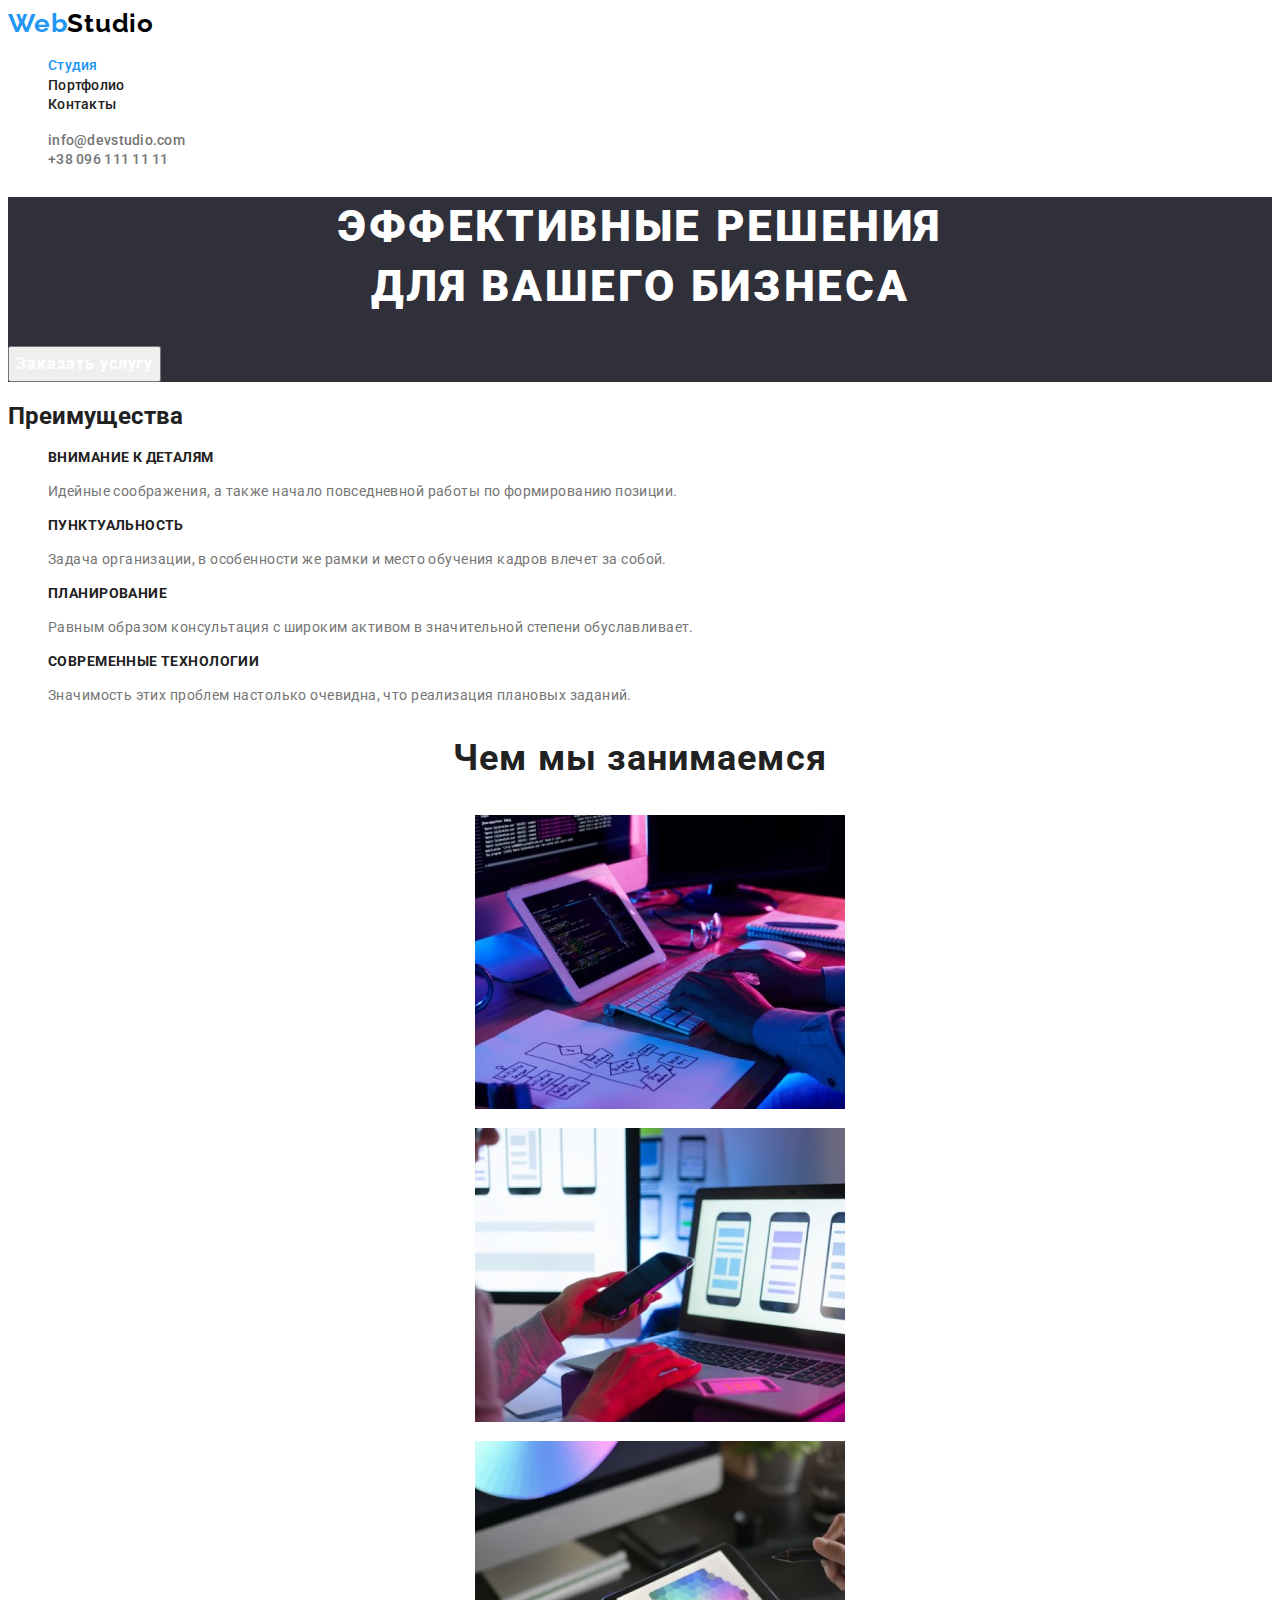
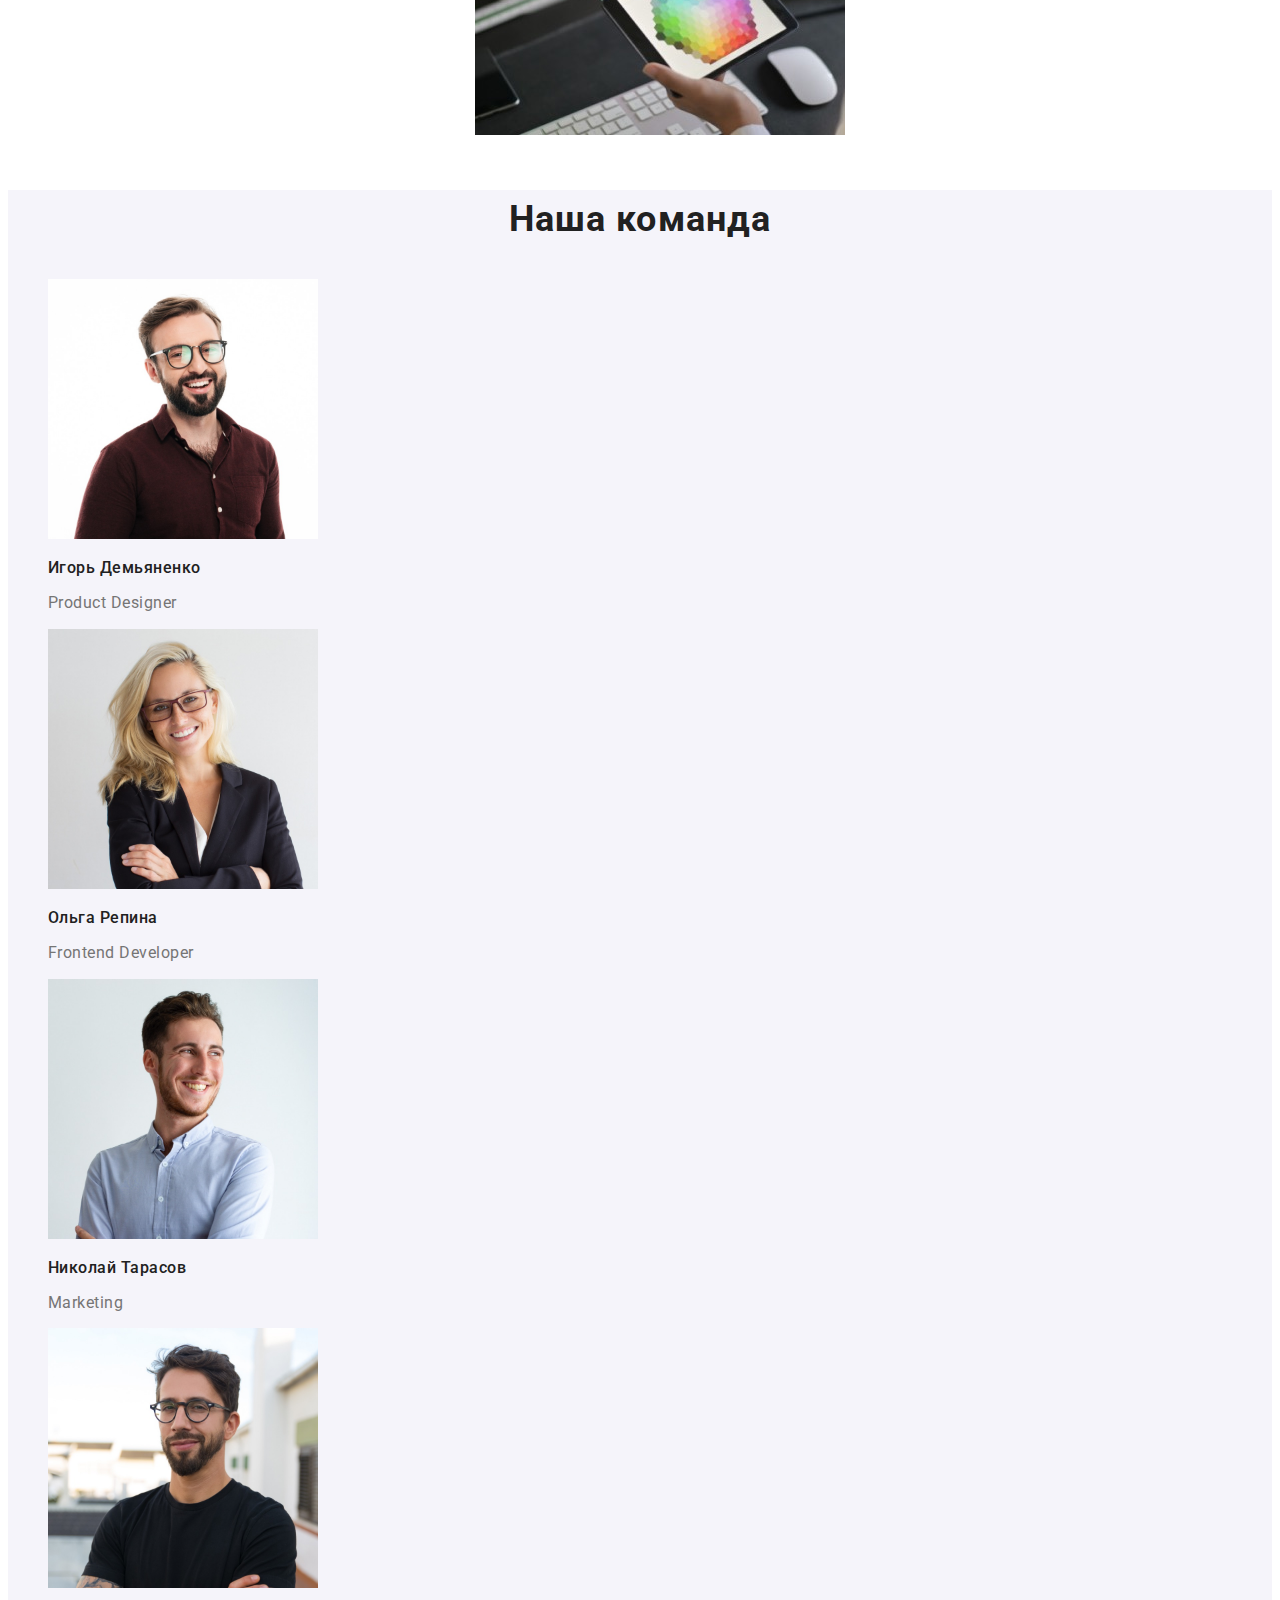
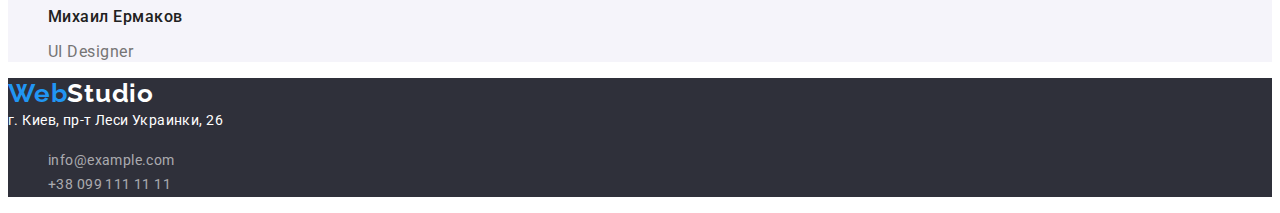
==== commit 4f5b0366: "-ss" ====
--- a/index.html
+++ b/index.html
@@ -9,7 +9,7 @@
     <link rel="preconnect" href="https://fonts.googleapis.com">
     <link href="https://fonts.googleapis.com/css2?family=Raleway:wght@700&family=Roboto:wght@400;500;700;900&display=swap" rel="stylesheet">
 </head>
-ss
+
 <body>
     <header class="header">
         <nav class="header-nav">
